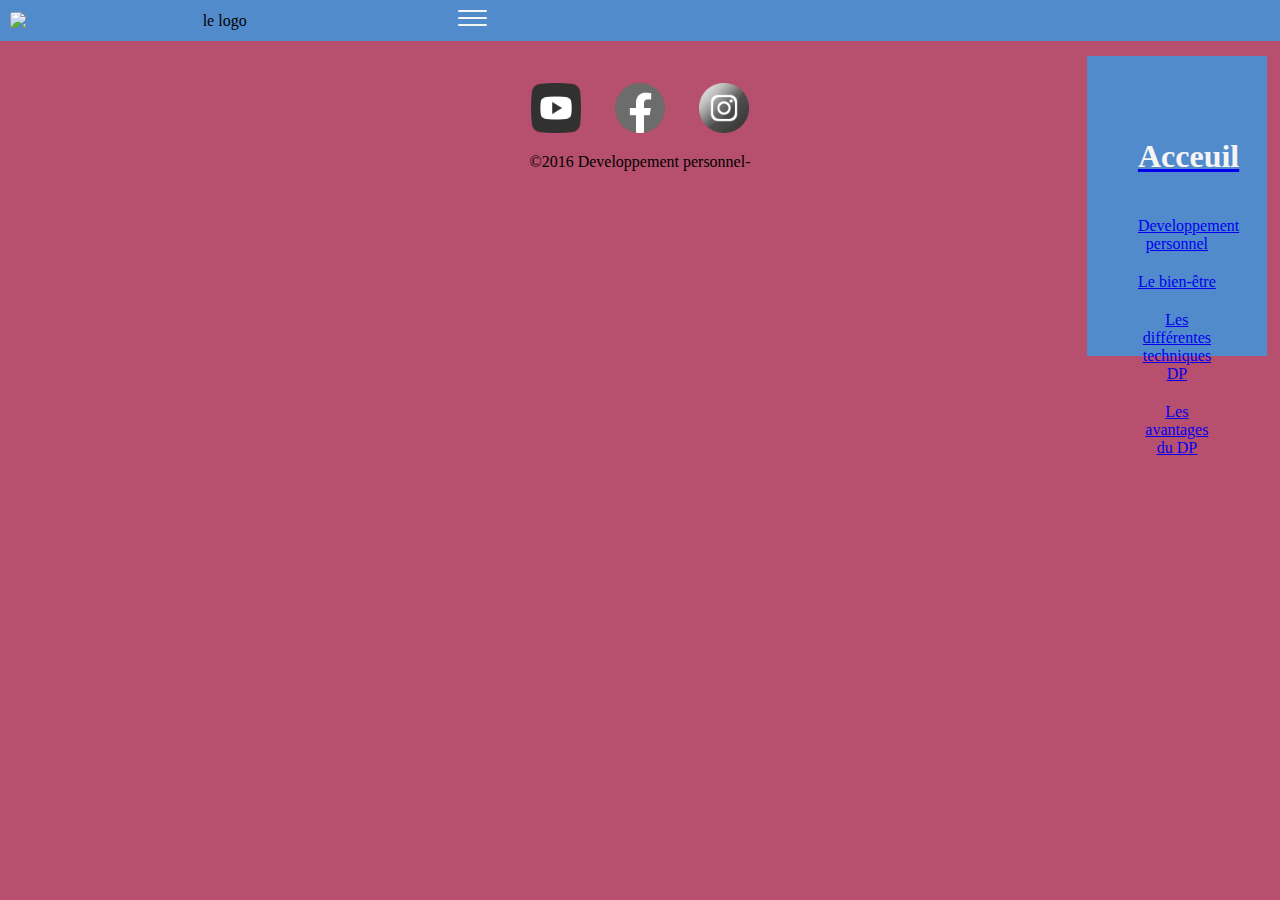
==== index.html @ 3adc78d7 "modifier la page active" ====
<!DOCTYPE html>
<html lang="fr">
<head>
    <!-- Encodage des caractères de la page -->
    <meta charset="utf-8">

    <!-- viewport- Ajuste la taille de la page aux différents appareils : pc, mobiles, tablettes -->
    <meta name="viewport" content="width=device-width, initial-scale=1, shrink-to-fit=no">

    <!-- Titre de la page. Visible dans l'onglet du navigateur -->
    <title>Developpement Personnel</title>

    <!-- Auteur -->
    <meta name="author" content="lounes meriem">

    <!-- Description de la page -->
    <meta name="description" content="Developpement personnel et le bien-être"/>

    <!--styles css-->
    <link rel="stylesheet" href="css/main.css">
    <!--style responsive css -->
    <link rel="stylesheet" href="css/Responsive.css">

    <!-- Icône de base du site : FAVICON -->
    <link rel="icon" type="image/x-icon" href="image/favicon.ico">
</head>

<body class="page-html">

<header>
    <img class="logo" src="image/favicon.ico" alt="le logo">
    <nav role="navigation">
        <div id="menuToggle">
            <input type="checkbox"/>
            <span></span>
            <span></span>
            <span></span>
            <ul id="menu">
                <li><a href="index.html"><h1 class="pageActive">Acceuil</h1></a></li>
                <li><a href="developpement personnel.html">Developpement personnel</a></li>
                <li><a href="le bien etre.html">Le bien-être</a></li>
                <li><a href="les differentes techniques DP.html">Les différentes techniques DP</a></li>
                <li><a href="les avantages du DP.html">Les avantages du DP</a></li>
            </ul>
        </div>
    </nav>
</header>
<main>


</main>
</body>
<footer>
    <nav>
        <ul class="footer">
            <li><a href=" https://youtube.com/">
                <img src="image/youtube.jpg" alt="youtube"></a></li>
            <li><a href=" https://www.facebook.com/">
                <img src="image/facebook.jpg" alt="Facebook"></a></li>
            <li><a href=" https://www.instagram.com/">
                <img src="image/instagram.jpg" alt="instagram"></a></li>
        </ul>
    </nav>
    <div>&copy;2016 Developpement personnel-</div>
</footer>
</html>
---- css/main.css ----
* {
    box-sizing: border-box;
}

body{
    background-color : #B74F6F;

}
/*page Active*/
.pageActive {
 color: #F5F5F5;
 }
header {
    align-items: center;
    text-align: center;
    background-color: #528BCB;
    display: grid;
    grid-template-columns: 33fr 43fr 23fr;
    gap: 10px;
    margin: -8px;
    padding: 10px;}
.logo {
    max-width: 100%;
    height: auto;
    border-radius: 3px;
}
/*menu de navigation*/
header ul {
    padding: 0;
    list-style-type: none;
}
#menuToggle {
    display: flex;
    flex-direction: column;
    position: relative;
    left: 25px;
    z-index: 1;
    -webkit-user-select: none;
    user-select: none;
}
#menuToggle input {
    display: flex;
    width: 40px;
    height: 32px;
    position: absolute;
    cursor: pointer;
    opacity: 0;
    z-index: 2;
}
#menuToggle span {
    display: flex;
    width: 29px;
    height: 2px;
    margin-bottom: 5px;
    position: relative;
    background: #F5F5F5;
    border-radius: 3px;
    z-index: 1;
    transform-origin: 5px 0;
    transition: transform 0.5s cubic-bezier(0.77,0.2,0.05,1.0), background 0.5s cubic-bezier(0.77,0.2,0.05,1.0), opacity 0.55s ease;
}
#menuToggle span:first-child {
    transform-origin: 0 0;}
#menuToggle span:nth-last-child(2) {
    transform-origin: 0 100%;}
#menuToggle input:checked ~ span {
    opacity: 1;
    transform: rotate(45deg)
    translate(-3px, -1px);
    background: #F5F5F5;
}
#menuToggle input:checked ~ span:nth-last-child(3) {
    opacity: 0;
    transform: rotate(0deg) scale(0.2, 0.2);
}
#menuToggle input:checked ~ span:nth-last-child(2) {
    transform: rotate(-45deg)
    translate(0, -1px);
}
#menu {
   position: absolute;
  top: 30px;
  right: 0;
  width: 180px;
  height: 300px;
  border: #528BCB solid 1px;
  padding: 50px;
  background-color: #528BCB;
 -webkit-font-smoothing: antialiased;
 transform-origin: 0 0;
 transform: translate(150%, 0);
 transition: transform 0.5s cubic-bezier(0.77,0.2,0.05,1.0);
  }
#menu li {
  padding: 10px 0;
  transition-delay: 2s;
}
#menuToggle input:checked ~ ul {
transform: none;
}

/*pied de page*/

footer {
    text-align: center;
    padding: 50px 0 0; /* 50px en haut */
}

footer nav {
    margin-bottom: 1rem;
}

footer ul {
    list-style: none;
    padding: 0;
    margin: 0;
}

footer ul li {
    display: inline-block;
}

footer ul li img {
    width: 50px;
    height: 50px;
    margin: 0 15px;

    -webkit-filter: grayscale(1);
    filter: grayscale(1);

    -webkit-transition: -webkit-filter 500ms linear;
    transition: filter 500ms linear;
}

footer ul li img:hover {
    -webkit-filter: grayscale(0);
    filter: grayscale(0);
}
---- css/Responsive.css ----
@media screen and (main-width:667px){





}
@media screen and (main-width:375px){
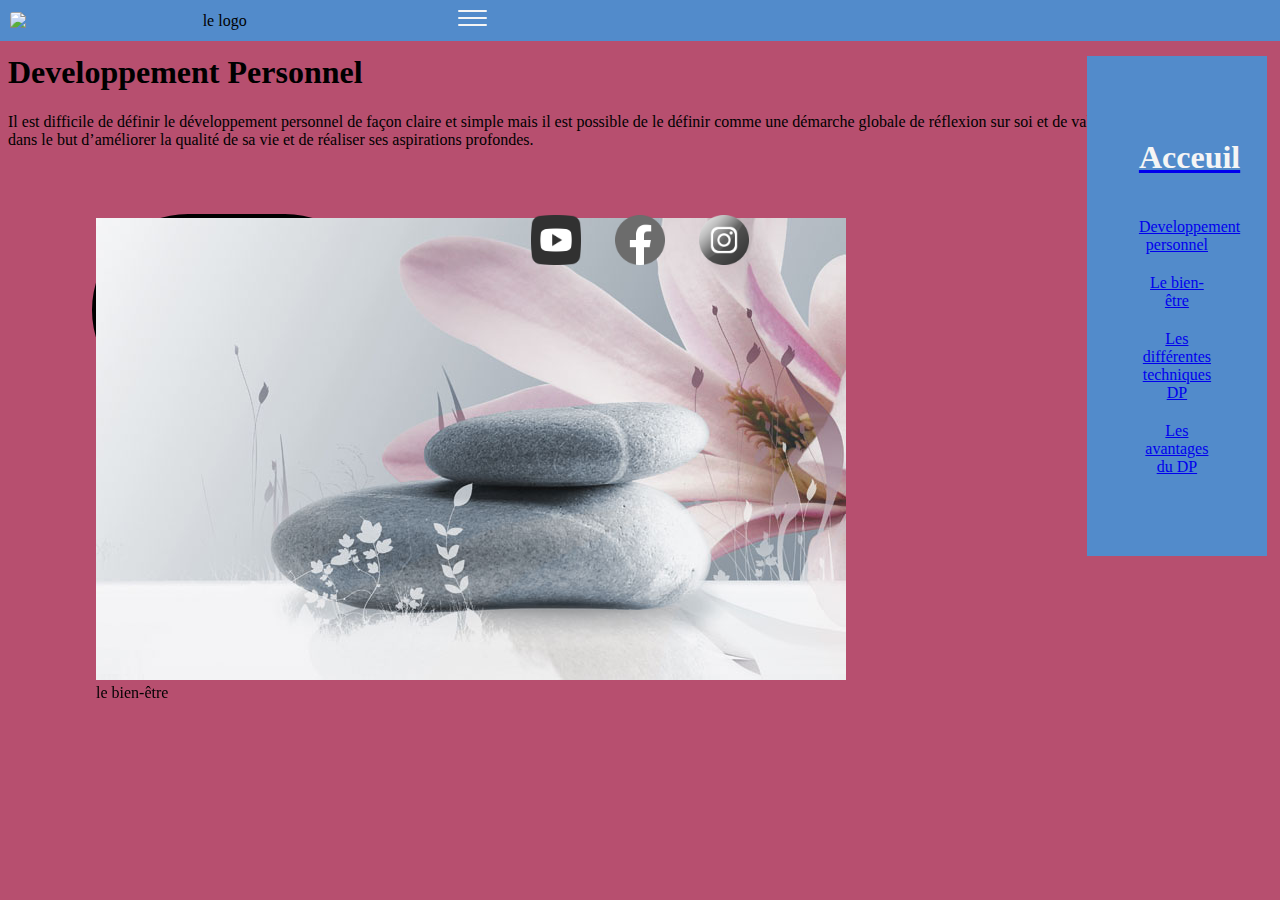
==== commit f7b5e137: "mise en page du texte" ====
--- a/index.html
+++ b/index.html
@@ -46,6 +46,33 @@
     </nav>
 </header>
 <main>
+    <h1>Developpement Personnel</h1>
+    <figure class="image1">
+        <img src="image/R.jfif" alt="image1">
+        <figcaption>le bien-être</figcaption>
+    </figure>
+    <p>
+        Il est difficile de définir le développement
+        personnel de façon claire et simple mais il est
+        possible de le définir comme une démarche
+        globale de réflexion sur soi et de valorisation
+        de son potentiel dans le but d’améliorer la
+        qualité de sa vie et de réaliser ses aspirations
+        profondes.
+    </p>
+
+
+
+
+
+
+
+
+
+
+
+
+
 
 
 </main>
--- a/css/main.css
+++ b/css/main.css
@@ -9,7 +9,7 @@
 
 }
 /*page Active*/
-.pageActive {
+.pageActive{
  color: #F5F5F5;
  }
 header {
@@ -20,7 +20,8 @@
     grid-template-columns: 33fr 43fr 23fr;
     gap: 10px;
     margin: -8px;
-    padding: 10px;}
+    padding: 10px;
+}
 .logo {
     max-width: 100%;
     height: auto;
@@ -62,13 +63,14 @@
     transition: transform 0.5s cubic-bezier(0.77,0.2,0.05,1.0), background 0.5s cubic-bezier(0.77,0.2,0.05,1.0), opacity 0.55s ease;
 }
 #menuToggle span:first-child {
-    transform-origin: 0 0;}
+    transform-origin: 0 0;
+}
 #menuToggle span:nth-last-child(2) {
-    transform-origin: 0 100%;}
+    transform-origin: 0 100%;
+}
 #menuToggle input:checked ~ span {
     opacity: 1;
-    transform: rotate(45deg)
-    translate(-3px, -1px);
+    transform: rotate(45deg) translate(-3px, -1px);
     background: #F5F5F5;
 }
 #menuToggle input:checked ~ span:nth-last-child(3) {
@@ -80,12 +82,12 @@
     translate(0, -1px);
 }
 #menu {
-   position: absolute;
+  position: absolute;
   top: 30px;
   right: 0;
   width: 180px;
-  height: 300px;
-  border: #528BCB solid 1px;
+  height: 500px;
+  border: #528BCB solid 2px;
   padding: 50px;
   background-color: #528BCB;
  -webkit-font-smoothing: antialiased;
@@ -138,3 +140,14 @@
     -webkit-filter: grayscale(0);
     filter: grayscale(0);
 }
+main .image1{
+    box-sizing:border-box;
+    position: absolute;
+    width: 289px;
+    height: 192px;
+    left: 52px;
+    top: 198px;
+    border: 4px solid #000000;
+    backdrop-filter: blur(2px);
+    border-radius: 100px;
+}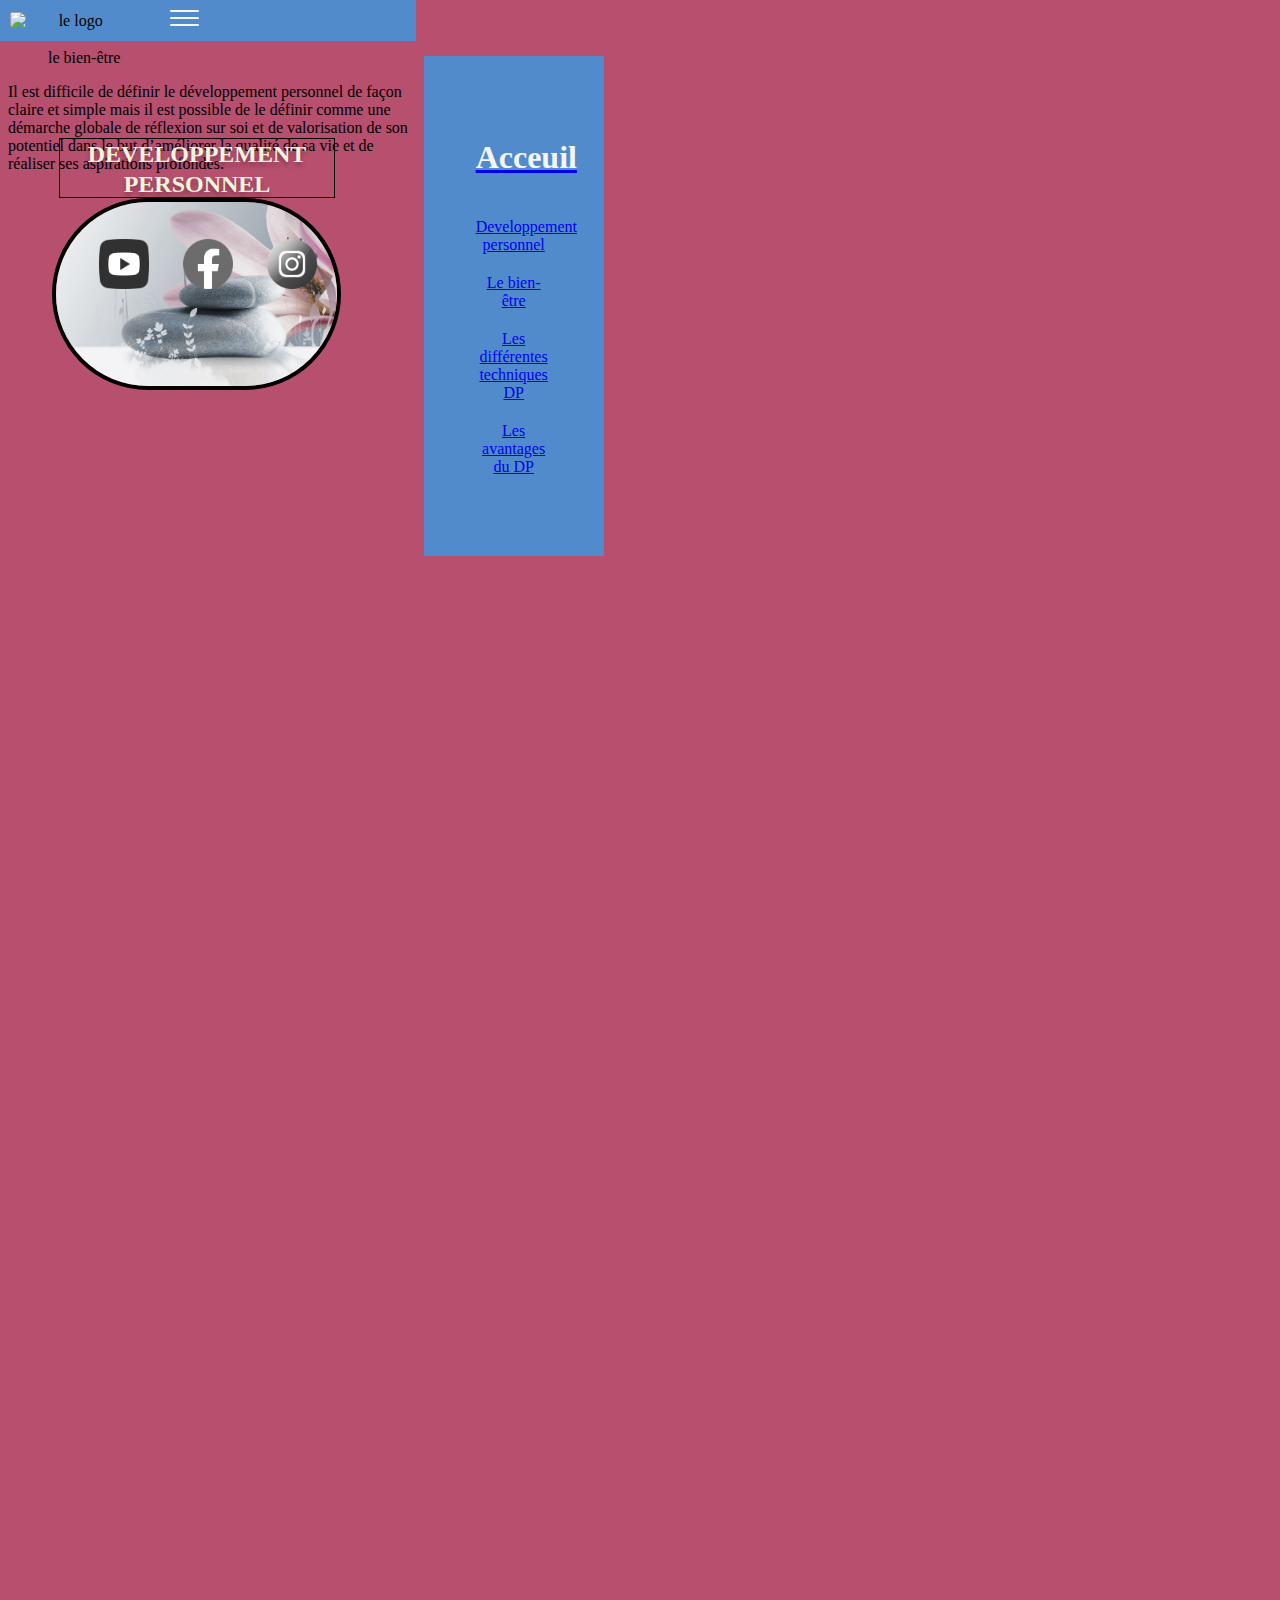
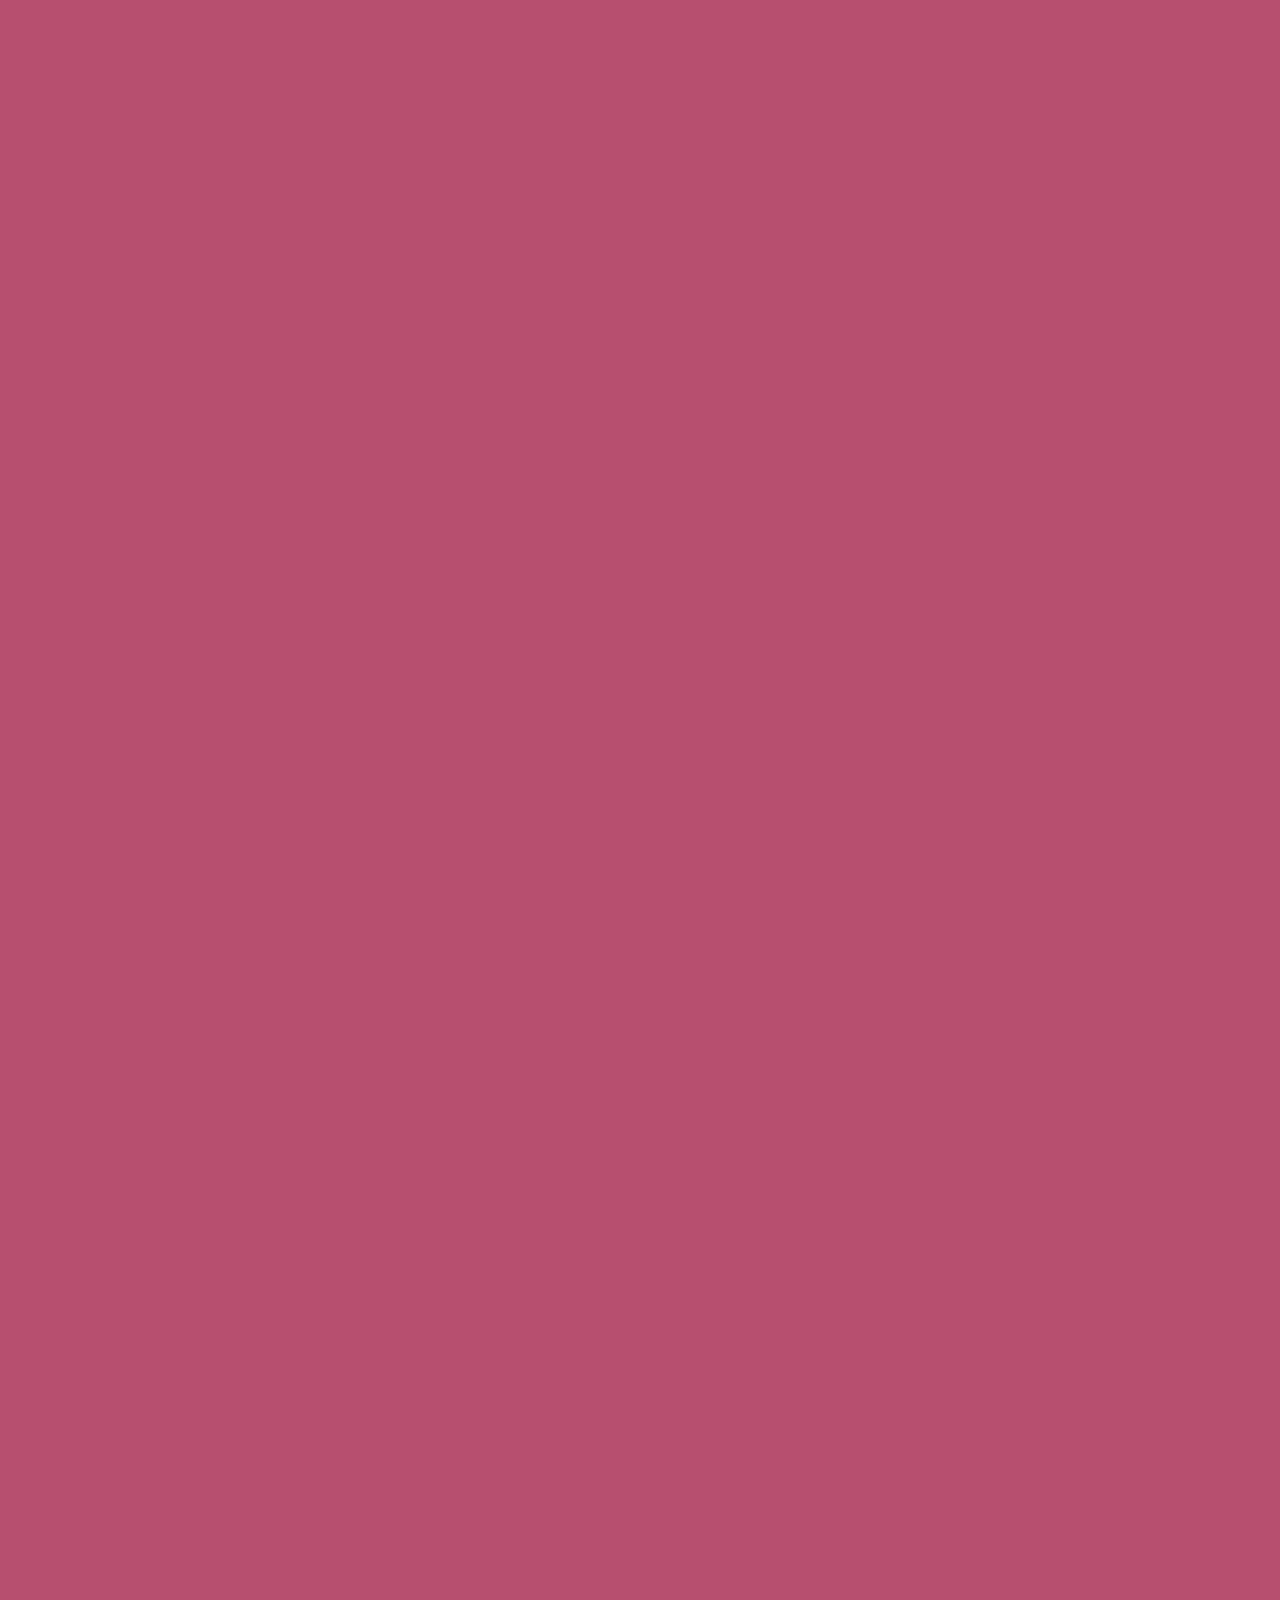
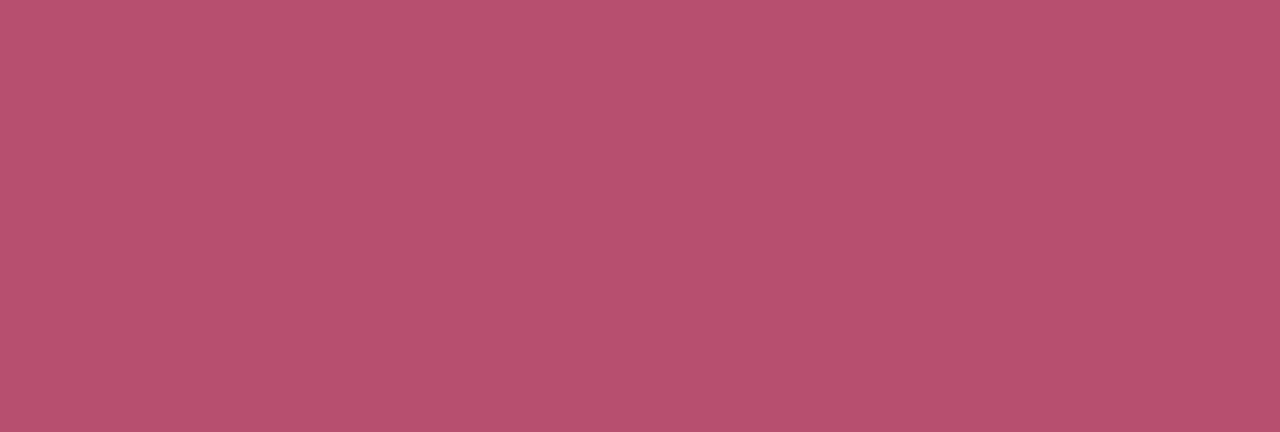
==== commit 1bb32750: "mettre en forme le titre de la page" ====
--- a/index.html
+++ b/index.html
@@ -47,8 +47,8 @@
 </header>
 <main>
     <h1>Developpement Personnel</h1>
-    <figure class="image1">
-        <img src="image/R.jfif" alt="image1">
+    <figure>
+        <img class="image1" src="image/R.jfif" alt="image1">
         <figcaption>le bien-être</figcaption>
     </figure>
     <p>
--- a/css/main.css
+++ b/css/main.css
@@ -6,7 +6,10 @@
 
 body{
     background-color : #B74F6F;
-
+    osition: relative;
+    width: 400px;
+    height: 3624px;
+    overflow-y: scroll;
 }
 /*page Active*/
 .pageActive{
@@ -140,6 +143,23 @@
     -webkit-filter: grayscale(0);
     filter: grayscale(0);
 }
+main h1{
+    position: absolute;
+    width: 276px;
+    height: 60px;
+    left: 59px;
+    top: 122px;
+    font-family: 'Arvo';
+    font-style: normal;
+    font-weight: 700;
+    font-size: 24px;
+    line-height: 30px;
+    text-align: center;
+    text-transform: uppercase;
+    color: #EEF5DB;
+    border: 1px solid #000000;
+    text-shadow: 0px 4px 4px rgba(0, 0, 0, 0.25);
+}
 main .image1{
     box-sizing:border-box;
     position: absolute;
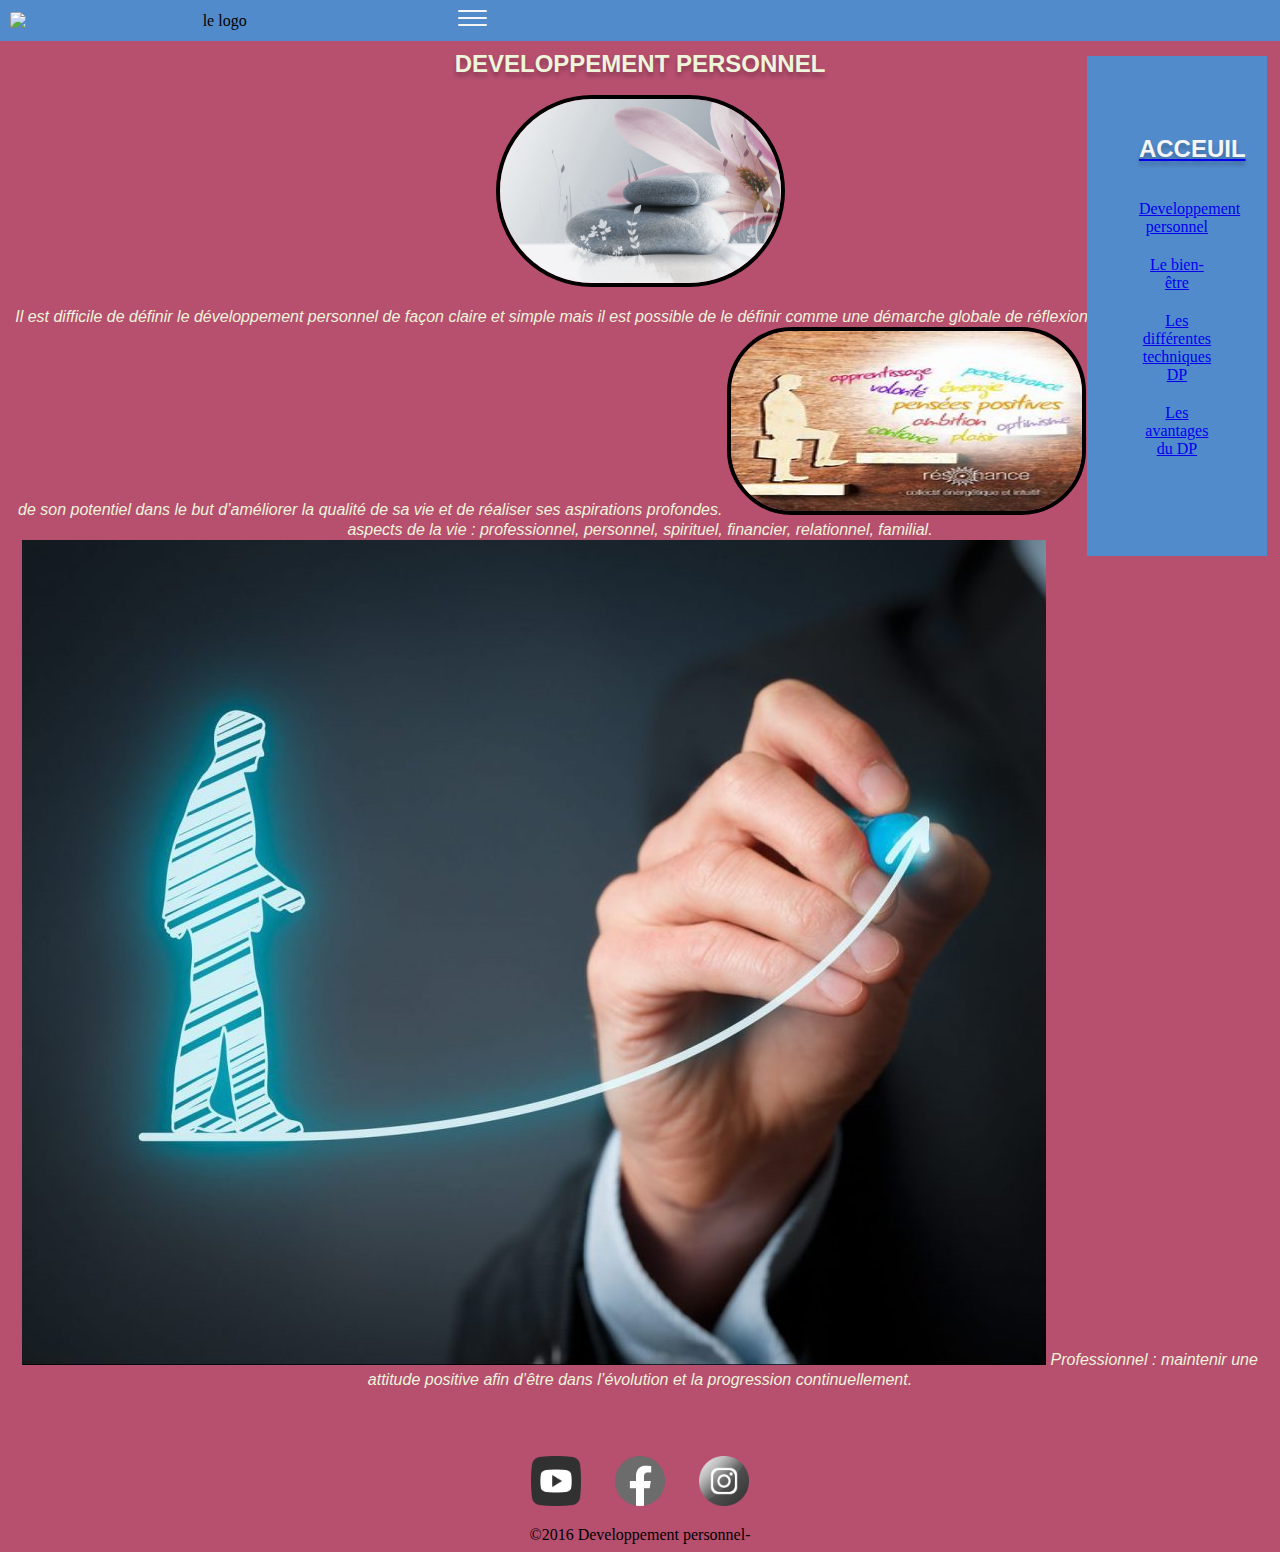
==== commit 95719e84: "mettre en forme les images" ====
--- a/index.html
+++ b/index.html
@@ -47,10 +47,7 @@
 </header>
 <main>
     <h1>Developpement Personnel</h1>
-    <figure>
-        <img class="image1" src="image/R.jfif" alt="image1">
-        <figcaption>le bien-être</figcaption>
-    </figure>
+    <img class="image1" src="image/R.jfif" alt="image1">
     <p>
         Il est difficile de définir le développement
         personnel de façon claire et simple mais il est
@@ -59,7 +56,44 @@
         de son potentiel dans le but d’améliorer la
         qualité de sa vie et de réaliser ses aspirations
         profondes.
+
+        <img class="image2" src="image/image 15.jpg" alt="image2">
+
+        Il peut toucher différents aspects de la
+        vie : professionnel, personnel, spirituel,
+        financier, relationnel, familial.
+
+        <img class="image3" src="image/image16.jpg" alt="image3">
+
+        Professionnel : maintenir une
+        attitude positive afin d’être dans
+        l’évolution et la progression continuellement.
     </p>
+
+
+
+
+
+
+
+
+
+
+
+
+
+
+
+
+
+
+
+
+
+
+
+
+
 
 
 
--- a/css/main.css
+++ b/css/main.css
@@ -3,13 +3,38 @@
 * {
     box-sizing: border-box;
 }
-
+/* Général */
 body{
     background-color : #B74F6F;
-    osition: relative;
-    width: 400px;
-    height: 3624px;
-    overflow-y: scroll;
+}
+main {
+    text-align: center;
+}
+h1 {
+    font-family: 'Arvo', sans-serif;
+    font-style: normal;
+    font-weight: 700;
+    font-size: 24px;
+    line-height: 30px;
+    text-align: center;
+    text-transform: uppercase;
+    color: #EEF5DB;
+    text-shadow: 0px 4px 4px rgba(0, 0, 0, 0.25);
+}
+h2 {
+
+}
+p {
+    text-align : center;
+    font-family: 'Arvo', sans-serif;
+    font-style: italic;
+    font-weight: 400;
+    font-size: 16px;
+    line-height: 20px;
+    color: #EEF5DB;
+}
+a {
+
 }
 /*page Active*/
 .pageActive{
@@ -143,31 +168,34 @@
     -webkit-filter: grayscale(0);
     filter: grayscale(0);
 }
-main h1{
-    position: absolute;
-    width: 276px;
-    height: 60px;
-    left: 59px;
-    top: 122px;
-    font-family: 'Arvo';
-    font-style: normal;
-    font-weight: 700;
-    font-size: 24px;
-    line-height: 30px;
-    text-align: center;
-    text-transform: uppercase;
-    color: #EEF5DB;
-    border: 1px solid #000000;
-    text-shadow: 0px 4px 4px rgba(0, 0, 0, 0.25);
-}
-main .image1{
-    box-sizing:border-box;
-    position: absolute;
+main figure img{
+    margin:10px;
+}
+
+main img.image1{
+    margin: 0;
     width: 289px;
     height: 192px;
-    left: 52px;
-    top: 198px;
     border: 4px solid #000000;
     backdrop-filter: blur(2px);
     border-radius: 100px;
+    background: url(R.jpg);
+}
+main img.image2{
+    width: 359px;
+    height: 188px;
+    left: 18px;
+    top: 557px;
+    background: url(developpement-personnel_reso-800x620.jpg);
+    border: 4px solid #000000;
+    box-shadow: inset 4px 4px 4px rgba(0, 0, 0, 0.25);
+    border-radius: 65px;
+}
+main img .image3{
+    width: 332px;
+    height: 251px;
+    left: 34px;
+    top: 849px;
+    border: 4px solid #EEF5DB;
+    border-radius: 64px;
 }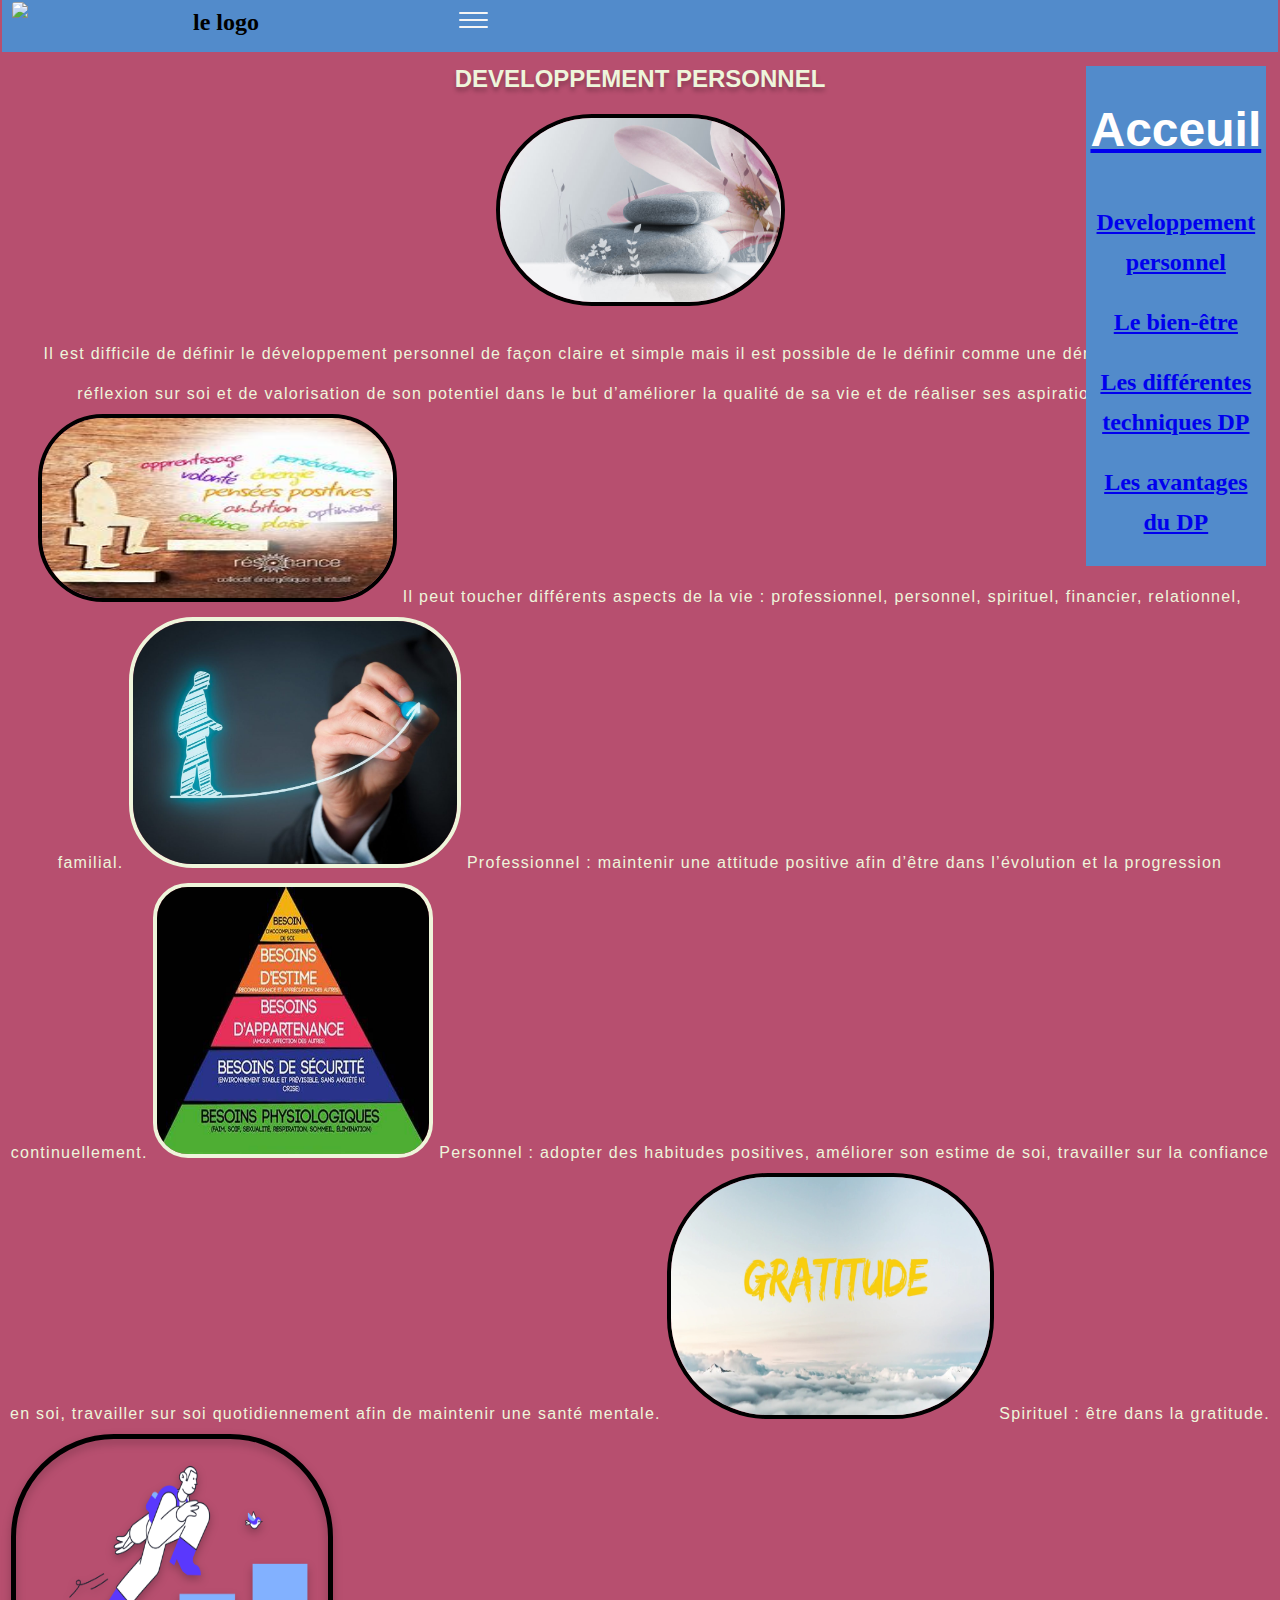
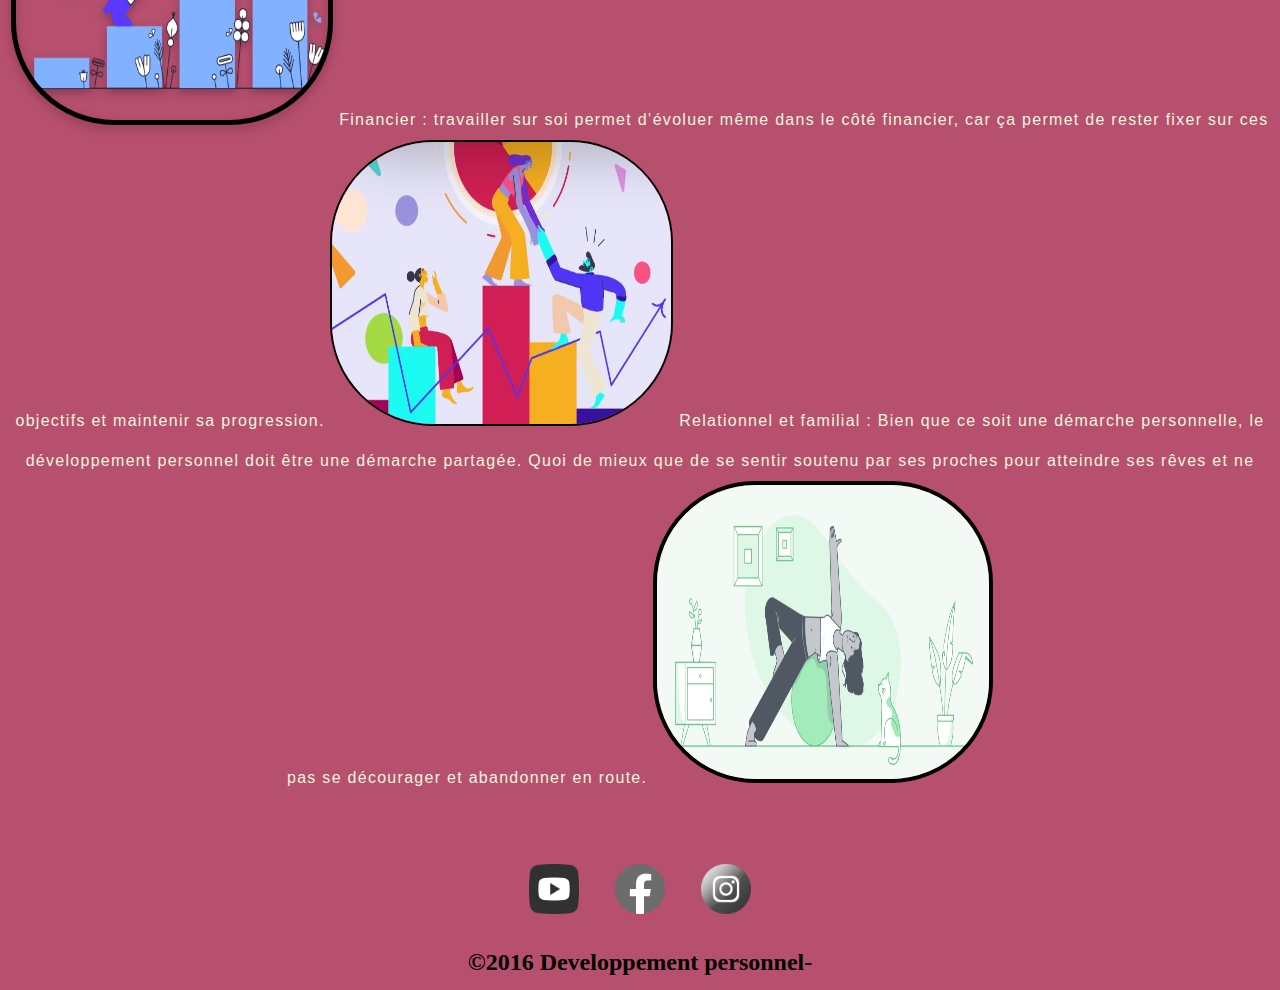
==== commit da7b9837: "ajouter une image a la deuxieme page" ====
--- a/index.html
+++ b/index.html
@@ -46,7 +46,7 @@
     </nav>
 </header>
 <main>
-    <h1>Developpement Personnel</h1>
+    <h2>Developpement Personnel</h2>
     <img class="image1" src="image/R.jfif" alt="image1">
     <p>
         Il est difficile de définir le développement
@@ -68,46 +68,39 @@
         Professionnel : maintenir une
         attitude positive afin d’être dans
         l’évolution et la progression continuellement.
+
+        <img class="image4" src="image/OIP.jfif" alt="image4">
+
+        Personnel : adopter des habitudes
+        positives, améliorer son estime de soi,
+        travailler sur la confiance en soi,
+        travailler sur soi quotidiennement afin
+        de maintenir une santé mentale.
+
+        <img class="image5" src="image/gratitude.jpg" alt="image5">
+
+        Spirituel : être dans la gratitude.
+
+        <img class="image6" src="image/image14.png" alt="image6">
+
+        Financier : travailler sur soi permet
+        d’évoluer même dans le côté financier,
+        car ça permet de rester fixer sur ces
+        objectifs et maintenir sa progression.
+
+        <img class="image7" src="image/Cattura.jpg" alt="image7">
+
+        Relationnel et familial : Bien que ce
+        soit une démarche personnelle, le
+        développement personnel doit être une
+        démarche partagée. Quoi de mieux que
+        de se sentir soutenu par ses proches
+        pour atteindre ses rêves et ne pas se
+        décourager et abandonner en route.
+
+        <img class="image8" src="image/image3.png" alt="image8">
+
     </p>
-
-
-
-
-
-
-
-
-
-
-
-
-
-
-
-
-
-
-
-
-
-
-
-
-
-
-
-
-
-
-
-
-
-
-
-
-
-
-
 
 </main>
 </body>
--- a/css/main.css
+++ b/css/main.css
@@ -6,11 +6,21 @@
 /* Général */
 body{
     background-color : #B74F6F;
+    text-space: 1.5em;
+    overflow-y: scroll;
+    line-height: 40px;
+    font-size: 24px;
+    text-align: center;
+    font-weight:800;
+    margin:0 10px 0 10px;
 }
 main {
     text-align: center;
 }
-h1 {
+h1 .pageActive {
+    text-decoration: none;
+}
+h2 {
     font-family: 'Arvo', sans-serif;
     font-style: normal;
     font-weight: 700;
@@ -19,26 +29,27 @@
     text-align: center;
     text-transform: uppercase;
     color: #EEF5DB;
-    text-shadow: 0px 4px 4px rgba(0, 0, 0, 0.25);
-}
-h2 {
-
+    text-shadow: 0px 4px 4px  rgba(0, 0, 0, 0.25);
 }
 p {
+
     text-align : center;
     font-family: 'Arvo', sans-serif;
-    font-style: italic;
+    font-style: normal;
     font-weight: 400;
     font-size: 16px;
-    line-height: 20px;
+    line-height: 130,46%;
     color: #EEF5DB;
+    letter-spacing: 0.08em;
 }
 a {
 
 }
 /*page Active*/
 .pageActive{
- color: #F5F5F5;
+    color:#FFFEFE;
+    font-family: 'Arvo', sans-serif;
+    font-style: normal;
  }
 header {
     align-items: center;
@@ -116,7 +127,7 @@
   width: 180px;
   height: 500px;
   border: #528BCB solid 2px;
-  padding: 50px;
+  padding: 0px;
   background-color: #528BCB;
  -webkit-font-smoothing: antialiased;
  transform-origin: 0 0;
@@ -179,23 +190,49 @@
     border: 4px solid #000000;
     backdrop-filter: blur(2px);
     border-radius: 100px;
-    background: url(R.jpg);
 }
 main img.image2{
     width: 359px;
     height: 188px;
-    left: 18px;
-    top: 557px;
-    background: url(developpement-personnel_reso-800x620.jpg);
     border: 4px solid #000000;
     box-shadow: inset 4px 4px 4px rgba(0, 0, 0, 0.25);
     border-radius: 65px;
 }
-main img .image3{
+main img.image3{
     width: 332px;
     height: 251px;
-    left: 34px;
-    top: 849px;
     border: 4px solid #EEF5DB;
     border-radius: 64px;
+}
+main img.image4{
+    width: 280px;
+    height: 275px;
+    border: 4px solid #EEF5DB;
+    border-radius: 35px;
+}
+main img.image5{
+    width: 327px;
+    height: 246px;
+    border: 4px solid #000000;
+    border-radius: 101px;
+}
+main img.image6{
+    width: 322px;
+    height: 291px;
+    border: 5px solid #000000;
+    filter: drop-shadow(0px 4px 4px rgba(0, 0, 0, 0.25));
+    border-radius: 103px;
+}
+main img.image7{
+    width: 343px;
+    height: 286px;
+    border: 2px solid #000000;
+    backdrop-filter: blur(2px);
+    border-radius: 103px;
+}
+main img.image8{
+    width: 340px;
+    height: 302px;
+    border: 4px solid #000000;
+    border-radius: 102px;
 }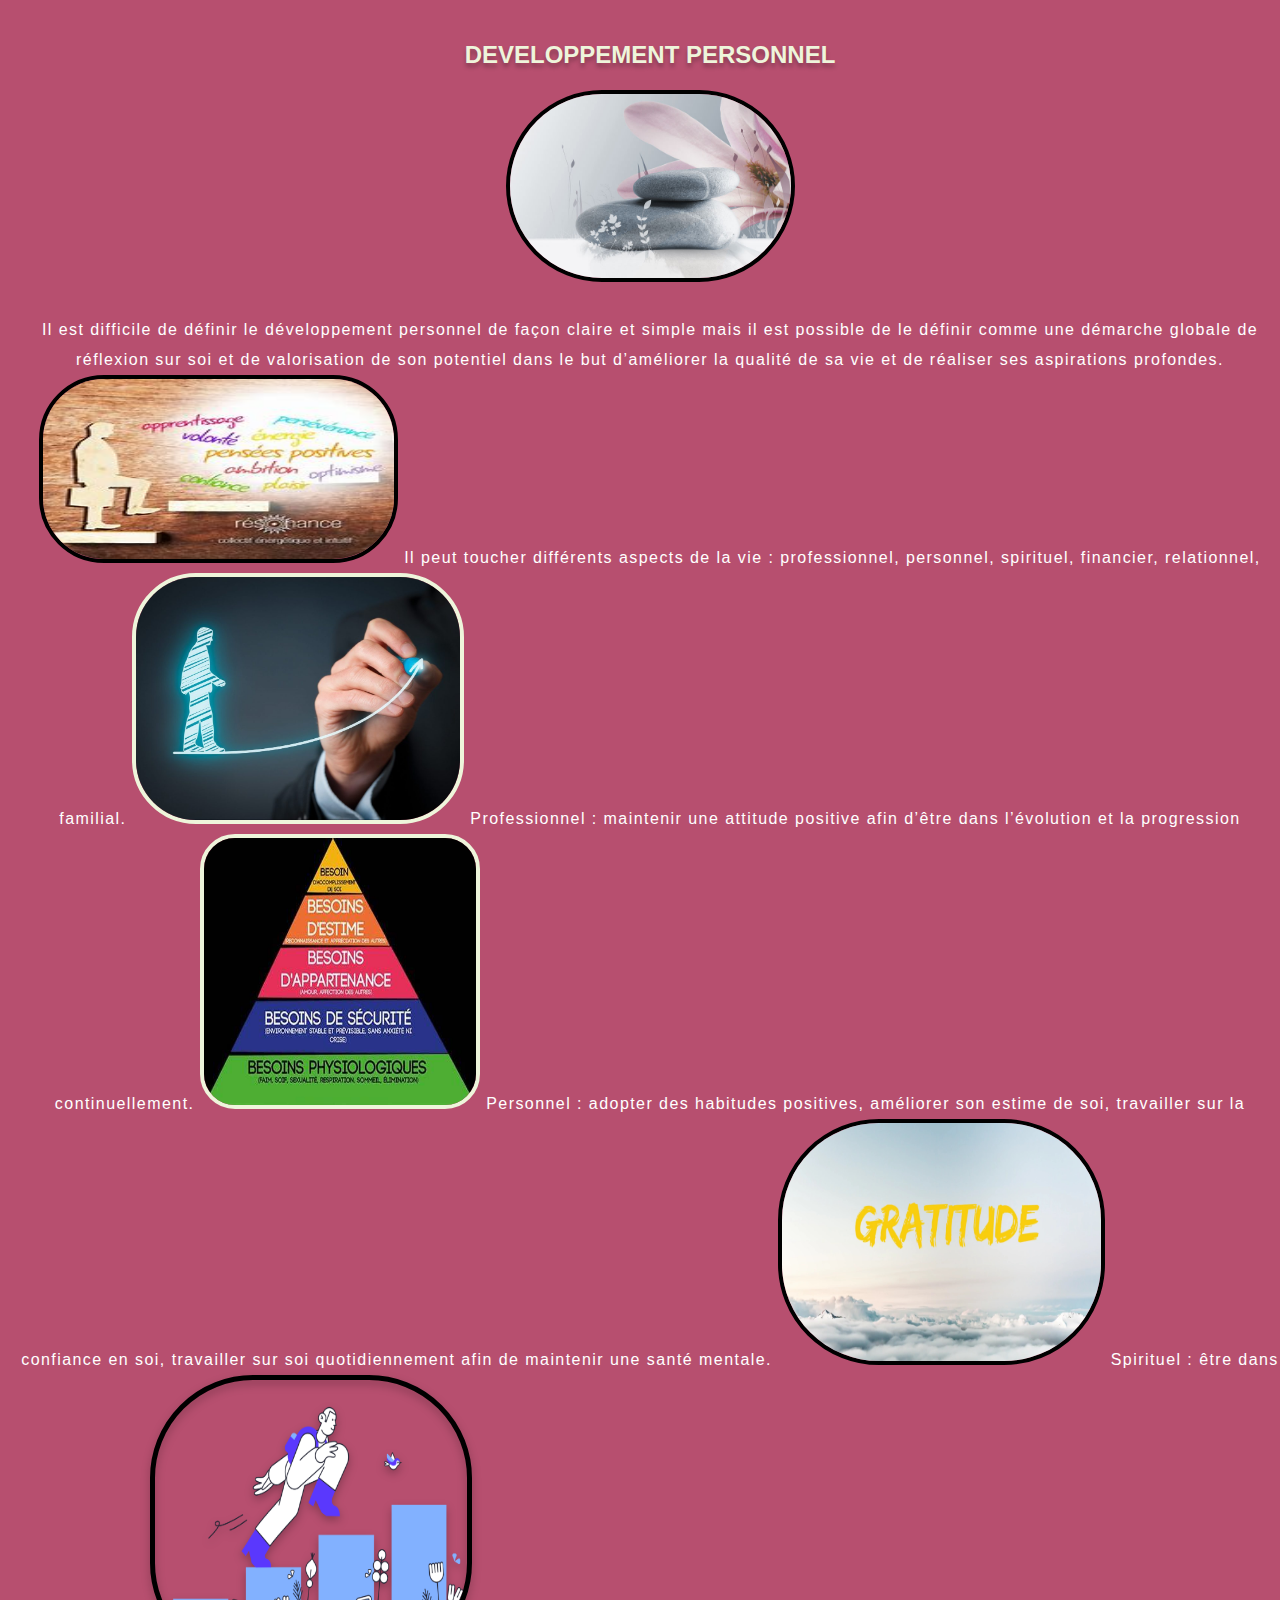
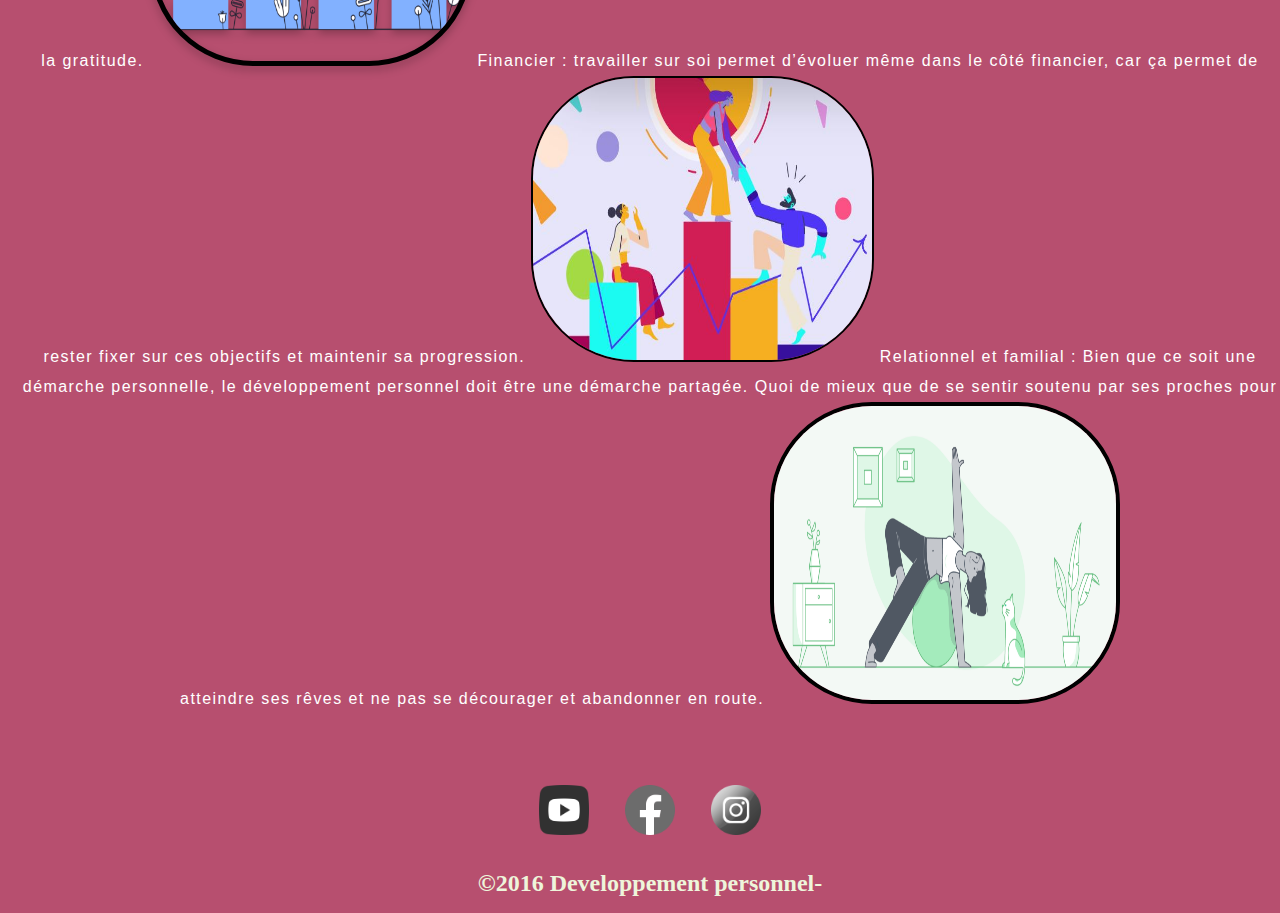
==== commit 28aa83be: "correction du menue" ====
--- a/index.html
+++ b/index.html
@@ -36,6 +36,7 @@
             <span></span>
             <span></span>
             <ul id="menu">
+                <img class="logo2" src="image/favicon.ico" alt="logo2">
                 <li><a href="index.html"><h1 class="pageActive">Acceuil</h1></a></li>
                 <li><a href="developpement personnel.html">Developpement personnel</a></li>
                 <li><a href="le bien etre.html">Le bien-être</a></li>
--- a/css/main.css
+++ b/css/main.css
@@ -17,7 +17,7 @@
 main {
     text-align: center;
 }
-h1 .pageActive {
+h1.pageActive {
     text-decoration: none;
 }
 h2 {
@@ -31,18 +31,33 @@
     color: #EEF5DB;
     text-shadow: 0px 4px 4px  rgba(0, 0, 0, 0.25);
 }
-p {
-
+p{
     text-align : center;
     font-family: 'Arvo', sans-serif;
     font-style: normal;
     font-weight: 400;
     font-size: 16px;
-    line-height: 130,46%;
-    color: #EEF5DB;
-    letter-spacing: 0.08em;
+    line-height: 30px;
+    color: #ffffff;
+    letter-spacing: 0.09em;
+    padding:5px;
 }
 a {
+    text-decoration: none;
+    font-family: 'Arvo', sans-serif;
+    font-style: normal;
+    font-weight: 700;
+    font-size: 24px;
+    line-height: 30px;
+    text-align: center;
+    text-transform: uppercase;
+    width: 235px;
+    height: 47px;
+    left: 104px;
+    top: 298px;
+    color:#EEF5DB;
+    text-shadow: 0px 4px 4px rgba(0, 0, 0, 0.25);
+
 
 }
 /*page Active*/
@@ -58,8 +73,8 @@
     display: grid;
     grid-template-columns: 33fr 43fr 23fr;
     gap: 10px;
-    margin: -8px;
-    padding: 10px;
+    margin: -10px;
+    padding: 20px;
 }
 .logo {
     max-width: 100%;
@@ -124,7 +139,7 @@
   position: absolute;
   top: 30px;
   right: 0;
-  width: 180px;
+  width: 300px;
   height: 500px;
   border: #528BCB solid 2px;
   padding: 0px;
@@ -147,6 +162,7 @@
 footer {
     text-align: center;
     padding: 50px 0 0; /* 50px en haut */
+    color:#EEF5DB;
 }
 
 footer nav {
@@ -167,10 +183,8 @@
     width: 50px;
     height: 50px;
     margin: 0 15px;
-
     -webkit-filter: grayscale(1);
     filter: grayscale(1);
-
     -webkit-transition: -webkit-filter 500ms linear;
     transition: filter 500ms linear;
 }
@@ -231,8 +245,39 @@
     border-radius: 103px;
 }
 main img.image8{
-    width: 340px;
+    width: 350px;
     height: 302px;
     border: 4px solid #000000;
     border-radius: 102px;
+}
+main img.image9{
+    width: 350px;
+    height: 276px;
+    border: 4px solid #000000;
+    border-radius: 100px;
+}
+main h3{
+    color: #EEF5DB;
+}
+main ul {
+    color: #EEF5DB;
+    font-weight: 400;
+    font-size: 16px;
+    line-height: 20px;
+}
+main img.image10{
+    width: 350px;
+    height: 230px;
+    border: 4px solid #000000;
+    filter: drop-shadow(0px 4px 4px rgba(0, 0, 0, 0.25));
+    border-radius: 102px;
+}
+main .liste1{
+    text-align:left;
+}
+main img.image11{
+    width: 345px;
+    height: 263px;
+    border: 4px solid #000000;
+    border-radius: 60px;
 }--- a/css/Responsive.css
+++ b/css/Responsive.css
@@ -1,9 +1,120 @@
-@media screen and (main-width:667px){
+/* Pour les écrans >= 480px */
+@media only screen and (min-width: 480px) {
 
 
+    }
 
+/* Pour les écrans >= 910px*/
+@media screen and (min-width: 910px) {
 
+.logo{
+    position: absolute;
+    width: 100px;
+    height: 96.48px;
+    left: 101px;
+    top: 8.97px;
+    border-radius: 85px;
+    display: none;
+}
+    #menu.logo2{
+        position: absolute;
+        width: 100px;
+        height: 96.48px;
+        left: 101px;
+        top: 8.97px;
+        border-radius: 85px;
 
+    }
+    body{
+        position: relative;
+        width: 1280px;
+        height: 2204px;
+        background: #B74F6F;
+    }
+header{
+    background-color:#B74F6F;
 }
-@media screen and (main-width:375px){
+    header ul {
+        padding: 0;
+        list-style-type: none;
+    }
+    #menuToggle {
+        display: flex;
+        flex-direction: column;
+        position: relative;
+        left: 25px;
+        z-index: 1;
+        -webkit-user-select: none;
+        user-select: none;
+    }
+    #menuToggle input {
+        display: flex;
+        width: 1280px;
+        height: 134px;
+        position: absolute;
+        cursor: pointer;
+        opacity: 0;
+        z-index: 2;
+    }
+    #menuToggle span {
+        display: none;
+        width: 29px;
+        height: 2px;
+        margin-bottom: 5px;
+        position: relative;
+        background: #F5F5F5;
+        border-radius: 3px;
+        z-index: 1;
+        transform-origin: 5px 0;
+        transition: transform 0.5s cubic-bezier(0.77,0.2,0.05,1.0), background 0.5s cubic-bezier(0.77,0.2,0.05,1.0), opacity 0.55s ease;
+    }
+    #menuToggle span:first-child {
+        transform-origin: 0 0;
+    }
+    #menuToggle span:nth-last-child(2) {
+        transform-origin: 0 100%;
+    }
+    #menuToggle input:checked ~ span {
+        opacity: 1;
+        transform: rotate(45deg) translate(-3px, -1px);
+        background: #F5F5F5;
+    }
+    #menuToggle input:checked ~ span:nth-last-child(3) {
+        opacity: 0;
+        transform: rotate(0deg) scale(0.2, 0.2);
+    }
+    #menuToggle input:checked ~ span:nth-last-child(2) {
+        transform: rotate(-45deg)
+        translate(0, -1px);
+    }
+    #menu {
+        position: absolute;
+        left: -10px;
+        top:0px;
+        right: 0;
+        width: 2000px;
+        height: 134px;
+        border: #528BCB solid 2px;
+        padding: 10px;
+        background-color: #528BCB;
+        overflow: auto;
+        white-space: nowrap;
+        -webkit-font-smoothing: antialiased;
+        transform-origin: 0 0;
+        transform: translate(150%, 0);
+        transition: transform 0.5s cubic-bezier(0.77,0.2,0.05,1.0);
+    }
+    #menu li {
+        transition-delay: 2s;
+        display: inline-block;
+        color: white;
+        text-align: center;
+        padding: 14px;
+        text-decoration: none;
 
+    }
+    #menuToggle input:checked ~ ul {
+        transform: none;
+    }
+
+}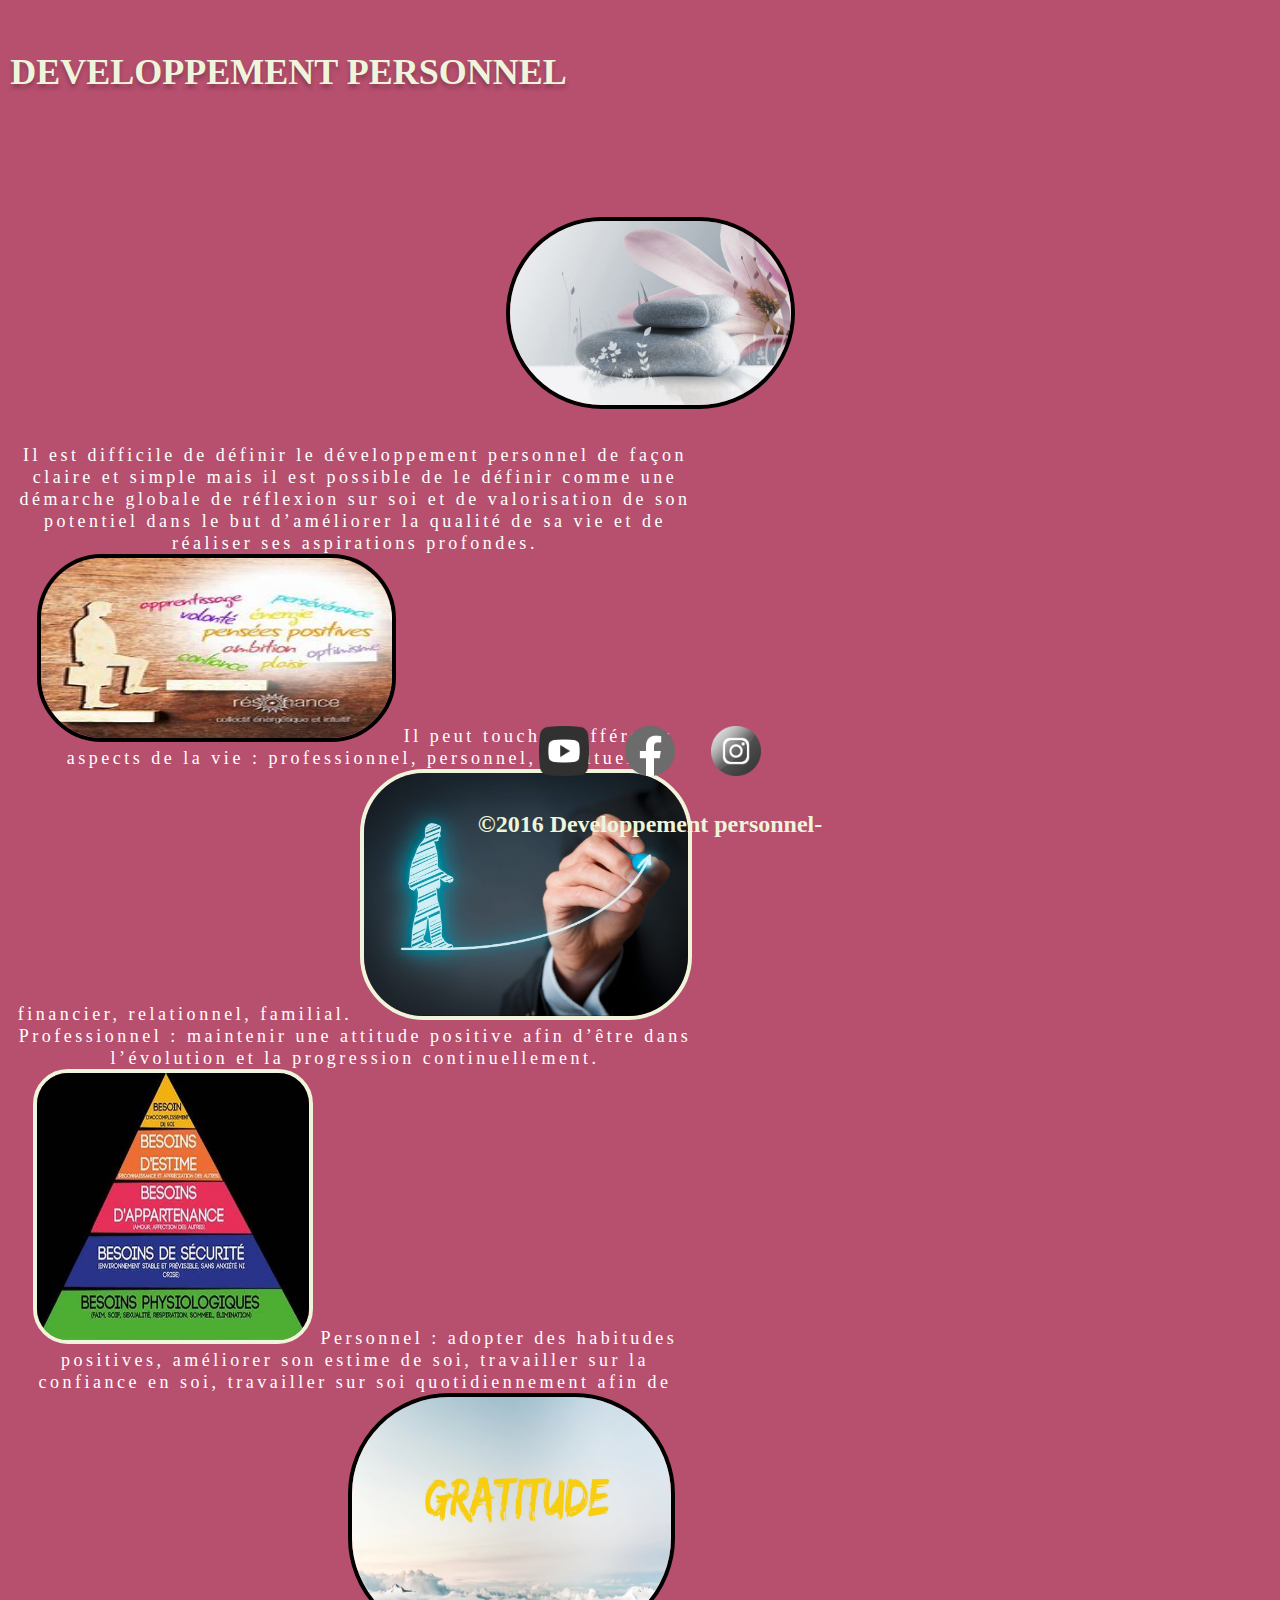
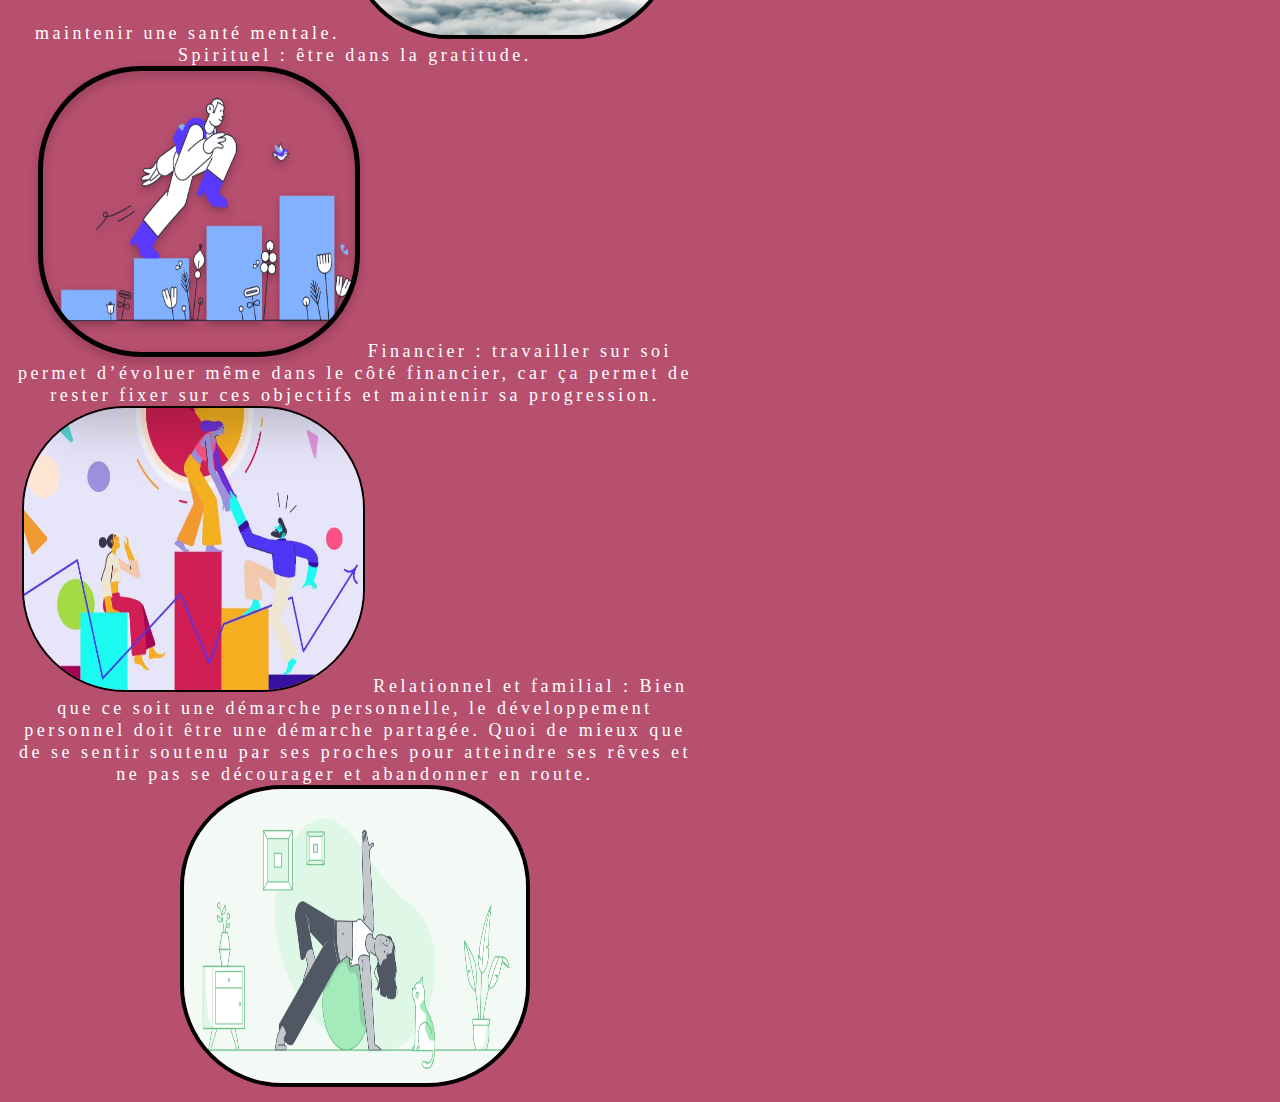
==== commit f8aad836: "modifier dans responsive" ====
--- a/index.html
+++ b/index.html
@@ -36,7 +36,7 @@
             <span></span>
             <span></span>
             <ul id="menu">
-                <img class="logo2" src="image/favicon.ico" alt="logo2">
+                <li><img class="logo2" src="image/favicon.ico" alt="logo2"</li>
                 <li><a href="index.html"><h1 class="pageActive">Acceuil</h1></a></li>
                 <li><a href="developpement personnel.html">Developpement personnel</a></li>
                 <li><a href="le bien etre.html">Le bien-être</a></li>
--- a/css/Responsive.css
+++ b/css/Responsive.css
@@ -11,33 +11,52 @@
     position: absolute;
     width: 100px;
     height: 96.48px;
-    left: 101px;
-    top: 8.97px;
     border-radius: 85px;
     display: none;
 }
-    #menu.logo2{
-        position: absolute;
+    #menu img.logo2{
         width: 100px;
         height: 96.48px;
-        left: 101px;
-        top: 8.97px;
         border-radius: 85px;
-
+        text-align:right;
     }
     body{
         position: relative;
+        background: #B74F6F;
+        height: 2204px;
         width: 1280px;
-        height: 2204px;
-        background: #B74F6F;
+        text-align: center;
+
     }
+    h2{
+        width: 557px;
+        height: 137px;
+        font-family: 'Arvo';
+        font-style: normal;
+        font-weight: 700;
+        font-size: 36px;
+        line-height: 44px;
+        text-align: center;
+        text-transform: uppercase;
+        color: #EEF5DB;
+    }
+
 header{
     background-color:#B74F6F;
 }
-    header ul {
-        padding: 0;
-        list-style-type: none;
-    }
+p {
+    width: 690px;
+    height: 219px;
+    left: 78px;
+    top: 303px;
+    font-family: 'Arvo';
+    font-style: normal;
+    font-weight: 400;
+    font-size: 18px;
+    line-height: 22px;
+    letter-spacing: 0.195em;
+}
+
     #menuToggle {
         display: flex;
         flex-direction: column;
@@ -89,7 +108,7 @@
     }
     #menu {
         position: absolute;
-        left: -10px;
+        left: -40px;
         top:0px;
         right: 0;
         width: 2000px;
@@ -109,12 +128,15 @@
         display: inline-block;
         color: white;
         text-align: center;
-        padding: 14px;
+        padding: 0;
+        margin: 0;
+        list-style-type: none;
         text-decoration: none;
 
     }
     #menuToggle input:checked ~ ul {
         transform: none;
+        padding: 0;
     }
 
 }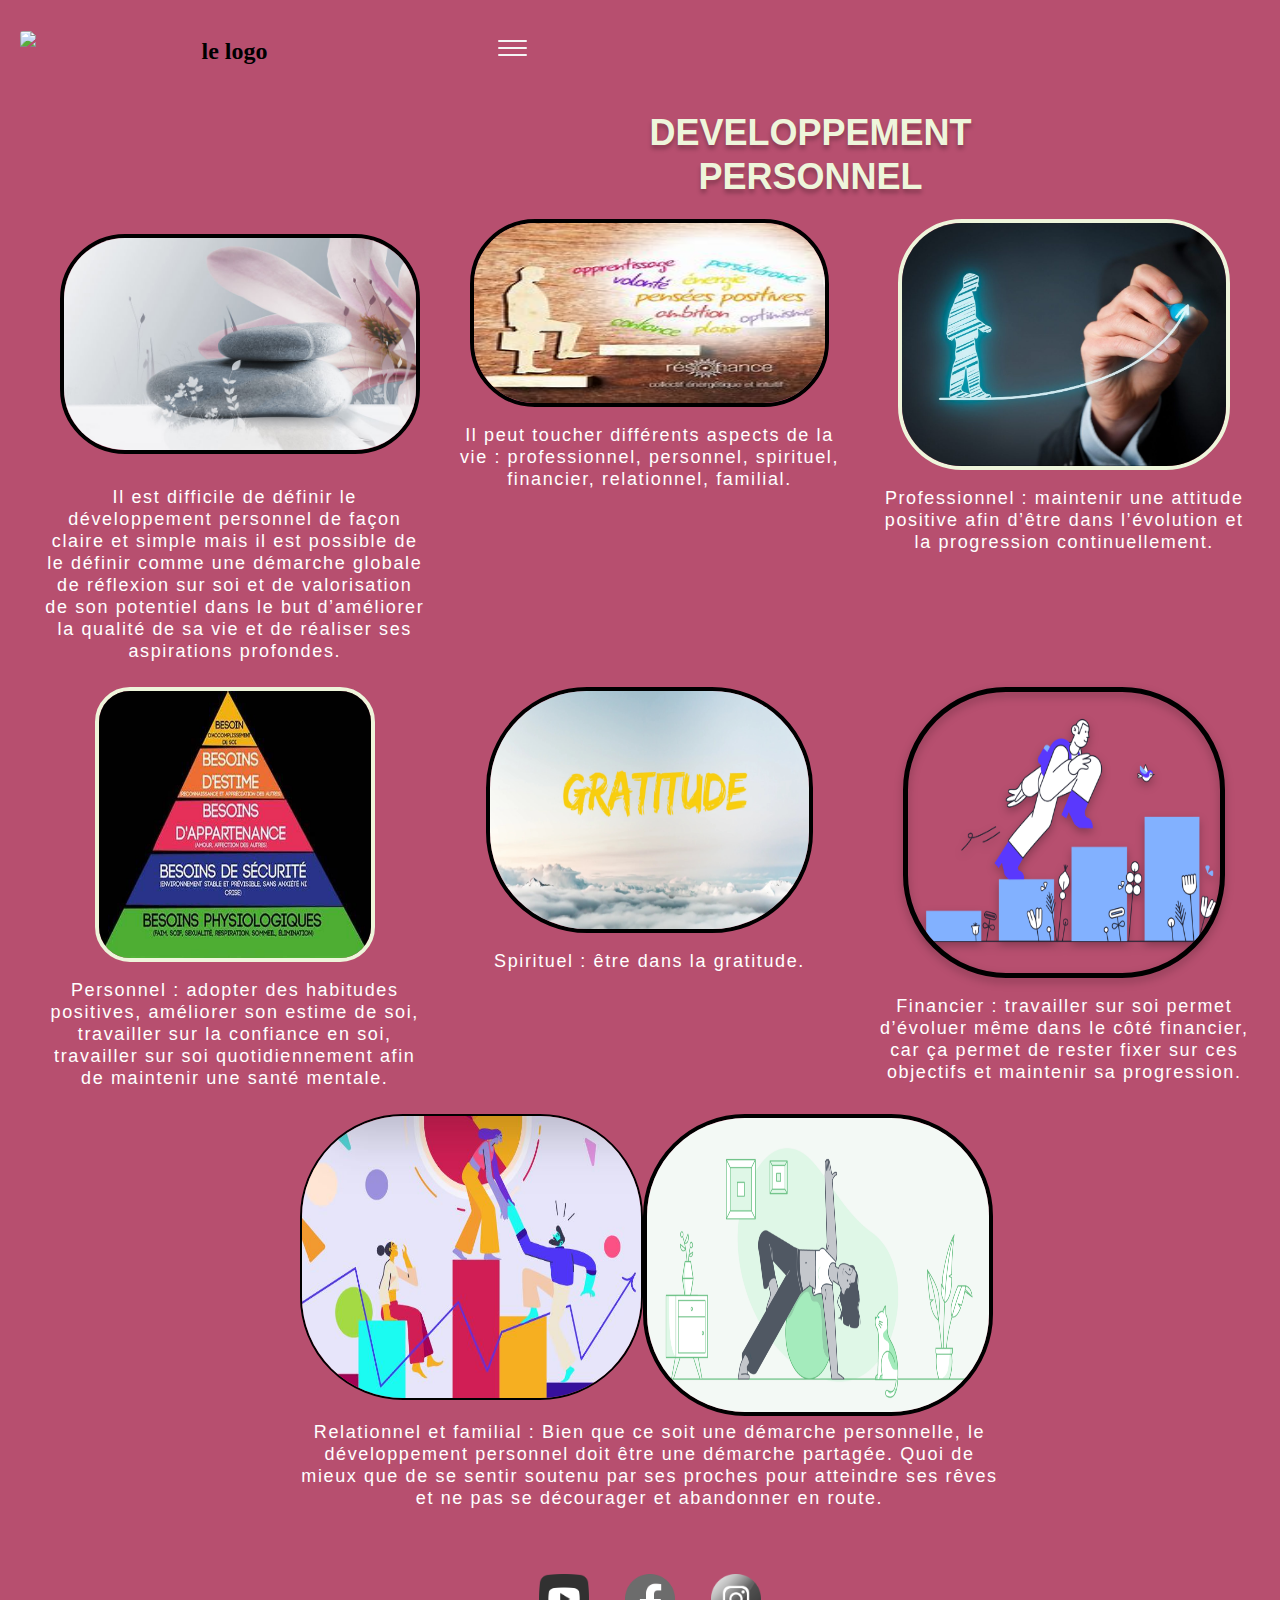
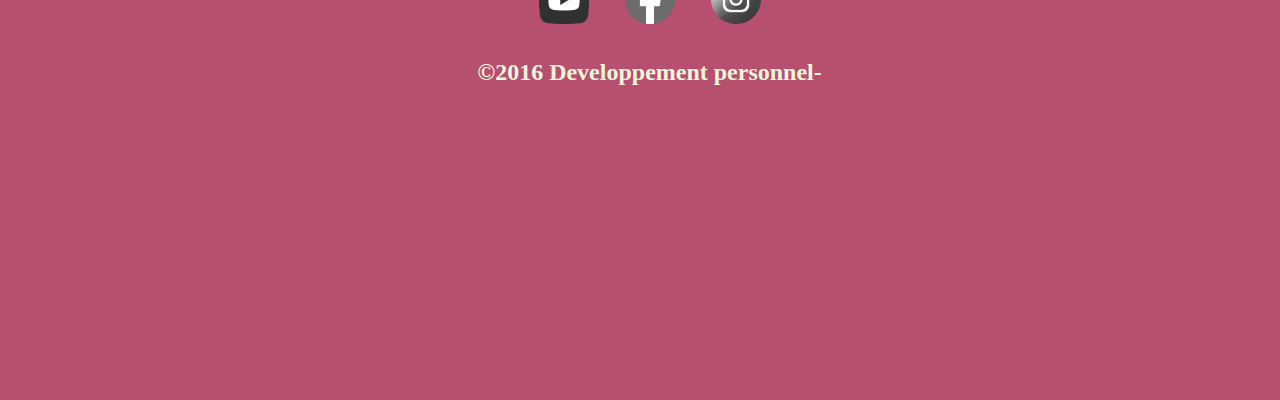
==== commit d94b17da: "modifier dans responsive" ====
--- a/index.html
+++ b/index.html
@@ -48,63 +48,74 @@
 </header>
 <main>
     <h2>Developpement Personnel</h2>
-    <img class="image1" src="image/R.jfif" alt="image1">
-    <p>
-        Il est difficile de définir le développement
-        personnel de façon claire et simple mais il est
-        possible de le définir comme une démarche
-        globale de réflexion sur soi et de valorisation
-        de son potentiel dans le but d’améliorer la
-        qualité de sa vie et de réaliser ses aspirations
-        profondes.
 
+    <div class="figure1">
+        <img class="image1" src="image/R.jfif" alt="image1">
+        <p>
+            Il est difficile de définir le développement
+            personnel de façon claire et simple mais il est
+            possible de le définir comme une démarche
+            globale de réflexion sur soi et de valorisation
+            de son potentiel dans le but d’améliorer la
+            qualité de sa vie et de réaliser ses aspirations
+            profondes.</p>
+    </div>
+
+    <div class="figure1">
         <img class="image2" src="image/image 15.jpg" alt="image2">
+        <p> Il peut toucher différents aspects de la
+            vie : professionnel, personnel, spirituel,
+            financier, relationnel, familial.</p>
+    </div>
 
-        Il peut toucher différents aspects de la
-        vie : professionnel, personnel, spirituel,
-        financier, relationnel, familial.
+    <div class="figure1">
+        <img class="image3" src="image/image16.jpg" alt="image3">
+        <p> Professionnel : maintenir une
+            attitude positive afin d’être dans
+            l’évolution et la progression continuellement.</p>
 
-        <img class="image3" src="image/image16.jpg" alt="image3">
+    </div>
 
-        Professionnel : maintenir une
-        attitude positive afin d’être dans
-        l’évolution et la progression continuellement.
-
+    <div class="figure1">
         <img class="image4" src="image/OIP.jfif" alt="image4">
 
-        Personnel : adopter des habitudes
-        positives, améliorer son estime de soi,
-        travailler sur la confiance en soi,
-        travailler sur soi quotidiennement afin
-        de maintenir une santé mentale.
+        <p>Personnel : adopter des habitudes
+            positives, améliorer son estime de soi,
+            travailler sur la confiance en soi,
+            travailler sur soi quotidiennement afin
+            de maintenir une santé mentale.</p>
 
+    </div>
+
+
+    <div class="figure1">
         <img class="image5" src="image/gratitude.jpg" alt="image5">
 
-        Spirituel : être dans la gratitude.
+        <p>Spirituel : être dans la gratitude.</p>
+    </div>
 
+    <div class="figure1">
         <img class="image6" src="image/image14.png" alt="image6">
 
-        Financier : travailler sur soi permet
-        d’évoluer même dans le côté financier,
-        car ça permet de rester fixer sur ces
-        objectifs et maintenir sa progression.
+        <p>Financier : travailler sur soi permet
+            d’évoluer même dans le côté financier,
+            car ça permet de rester fixer sur ces
+            objectifs et maintenir sa progression.</p>
+    </div>
 
+
+    <div class="figure1">
         <img class="image7" src="image/Cattura.jpg" alt="image7">
+        <img class="image8" src="image/image3.png" alt="image8">
+        <p>Relationnel et familial : Bien que ce soit une démarche personnelle,
+            le développement personnel doit être une démarche partagée.
+            Quoi de mieux que de se sentir soutenu par ses proches pour atteindre ses rêves
+            et ne pas se décourager et abandonner en route.</p>
+    </div>
 
-        Relationnel et familial : Bien que ce
-        soit une démarche personnelle, le
-        développement personnel doit être une
-        démarche partagée. Quoi de mieux que
-        de se sentir soutenu par ses proches
-        pour atteindre ses rêves et ne pas se
-        décourager et abandonner en route.
-
-        <img class="image8" src="image/image3.png" alt="image8">
-
-    </p>
 
 </main>
-</body>
+
 <footer>
     <nav>
         <ul class="footer">
@@ -118,4 +129,5 @@
     </nav>
     <div>&copy;2016 Developpement personnel-</div>
 </footer>
+</body>
 </html>
--- a/css/main.css
+++ b/css/main.css
@@ -5,6 +5,9 @@
 }
 /* Général */
 body{
+    position: relative;
+    width: 1279px;
+    height: 2000px;
     background-color : #B74F6F;
     text-space: 1.5em;
     overflow-y: scroll;
@@ -20,7 +23,7 @@
 h1.pageActive {
     text-decoration: none;
 }
-h2 {
+h2{
     font-family: 'Arvo', sans-serif;
     font-style: normal;
     font-weight: 700;
@@ -156,6 +159,95 @@
 #menuToggle input:checked ~ ul {
 transform: none;
 }
+/*menue principale */
+main figure img{
+    margin:10px;
+}
+
+main img.image1{
+    margin: 0;
+    width: 289px;
+    height: 192px;
+    border: 4px solid #000000;
+    backdrop-filter: blur(2px);
+    border-radius: 100px;
+}
+main img.image2{
+    width: 359px;
+    height: 188px;
+    border: 4px solid #000000;
+    box-shadow: inset 4px 4px 4px rgba(0, 0, 0, 0.25);
+    border-radius: 65px;
+}
+main img.image3{
+    width: 332px;
+    height: 251px;
+    border: 4px solid #EEF5DB;
+    border-radius: 64px;
+}
+main img.image4{
+    width: 280px;
+    height: 275px;
+    border: 4px solid #EEF5DB;
+    border-radius: 35px;
+}
+main img.image5{
+    width: 327px;
+    height: 246px;
+    border: 4px solid #000000;
+    border-radius: 101px;
+}
+main img.image6{
+    width: 322px;
+    height: 291px;
+    border: 5px solid #000000;
+    filter: drop-shadow(0px 4px 4px rgba(0, 0, 0, 0.25));
+    border-radius: 103px;
+}
+main img.image7{
+    width: 343px;
+    height: 286px;
+    border: 2px solid #000000;
+    backdrop-filter: blur(2px);
+    border-radius: 103px;
+}
+main img.image8{
+    width: 350px;
+    height: 302px;
+    border: 4px solid #000000;
+    border-radius: 102px;
+}
+main img.image9{
+    width: 350px;
+    height: 276px;
+    border: 4px solid #000000;
+    border-radius: 100px;
+}
+main h3{
+    color: #EEF5DB;
+}
+main ul {
+    color: #EEF5DB;
+    font-weight: 400;
+    font-size: 16px;
+    line-height: 20px;
+}
+main img.image10{
+    width: 350px;
+    height: 230px;
+    border: 4px solid #000000;
+    filter: drop-shadow(0px 4px 4px rgba(0, 0, 0, 0.25));
+    border-radius: 102px;
+}
+main .liste1{
+    text-align:left;
+}
+main img.image11{
+    width: 345px;
+    height: 263px;
+    border: 4px solid #000000;
+    border-radius: 60px;
+}
 
 /*pied de page*/
 
@@ -193,91 +285,3 @@
     -webkit-filter: grayscale(0);
     filter: grayscale(0);
 }
-main figure img{
-    margin:10px;
-}
-
-main img.image1{
-    margin: 0;
-    width: 289px;
-    height: 192px;
-    border: 4px solid #000000;
-    backdrop-filter: blur(2px);
-    border-radius: 100px;
-}
-main img.image2{
-    width: 359px;
-    height: 188px;
-    border: 4px solid #000000;
-    box-shadow: inset 4px 4px 4px rgba(0, 0, 0, 0.25);
-    border-radius: 65px;
-}
-main img.image3{
-    width: 332px;
-    height: 251px;
-    border: 4px solid #EEF5DB;
-    border-radius: 64px;
-}
-main img.image4{
-    width: 280px;
-    height: 275px;
-    border: 4px solid #EEF5DB;
-    border-radius: 35px;
-}
-main img.image5{
-    width: 327px;
-    height: 246px;
-    border: 4px solid #000000;
-    border-radius: 101px;
-}
-main img.image6{
-    width: 322px;
-    height: 291px;
-    border: 5px solid #000000;
-    filter: drop-shadow(0px 4px 4px rgba(0, 0, 0, 0.25));
-    border-radius: 103px;
-}
-main img.image7{
-    width: 343px;
-    height: 286px;
-    border: 2px solid #000000;
-    backdrop-filter: blur(2px);
-    border-radius: 103px;
-}
-main img.image8{
-    width: 350px;
-    height: 302px;
-    border: 4px solid #000000;
-    border-radius: 102px;
-}
-main img.image9{
-    width: 350px;
-    height: 276px;
-    border: 4px solid #000000;
-    border-radius: 100px;
-}
-main h3{
-    color: #EEF5DB;
-}
-main ul {
-    color: #EEF5DB;
-    font-weight: 400;
-    font-size: 16px;
-    line-height: 20px;
-}
-main img.image10{
-    width: 350px;
-    height: 230px;
-    border: 4px solid #000000;
-    filter: drop-shadow(0px 4px 4px rgba(0, 0, 0, 0.25));
-    border-radius: 102px;
-}
-main .liste1{
-    text-align:left;
-}
-main img.image11{
-    width: 345px;
-    height: 263px;
-    border: 4px solid #000000;
-    border-radius: 60px;
-}--- a/css/Responsive.css
+++ b/css/Responsive.css
@@ -7,13 +7,26 @@
 /* Pour les écrans >= 910px*/
 @media screen and (min-width: 910px) {
 
-.logo{
-    position: absolute;
-    width: 100px;
-    height: 96.48px;
-    border-radius: 85px;
-    display: none;
-}
+    .pageActive{
+        color:#FFFEFE;
+        font-family: 'Arvo', sans-serif;
+        font-style: normal;
+    }
+    header {
+        align-items: center;
+        text-align: center;
+        background-color: #528BCB;
+        display: grid;
+        grid-template-columns: 33fr 43fr 23fr;
+        gap: 10px;
+        margin: -10px;
+        padding: 20px;
+    }
+    .logo {
+        max-width: 100%;
+        height: auto;
+        border-radius: 3px;
+    }
     #menu img.logo2{
         width: 100px;
         height: 96.48px;
@@ -22,21 +35,23 @@
     }
     body{
         position: relative;
-        background: #B74F6F;
-        height: 2204px;
-        width: 1280px;
+        background-color : #B74F6F;
+        text-space: 1.5em;
+        overflow-y: scroll;
+        line-height: 40px;
+        font-size: 24px;
         text-align: center;
-
+        font-weight:800;
+        margin:0 10px 0 10px;
     }
     h2{
-        width: 557px;
-        height: 137px;
-        font-family: 'Arvo';
+        margin: 10px 50%;
+        height: max-content;
+        font-family: 'Arvo', sans-serif;
         font-style: normal;
         font-weight: 700;
         font-size: 36px;
         line-height: 44px;
-        text-align: center;
         text-transform: uppercase;
         color: #EEF5DB;
     }
@@ -45,22 +60,25 @@
     background-color:#B74F6F;
 }
 p {
-    width: 690px;
-    height: 219px;
-    left: 78px;
-    top: 303px;
-    font-family: 'Arvo';
     font-style: normal;
     font-weight: 400;
     font-size: 18px;
     line-height: 22px;
-    letter-spacing: 0.195em;
+    margin: 0 15px;
+    padding: 0;
+    margin: 5px 0;
 }
-
+/*menue de navigation*/
+    header ul {
+        padding: 0;
+        list-style-type: none;
+    }
     #menuToggle {
         display: flex;
-        flex-direction: column;
-        position: relative;
+        position:relative;
+        float:left;
+        margin:10px;
+        padding:20px;
         left: 25px;
         z-index: 1;
         -webkit-user-select: none;
@@ -68,15 +86,17 @@
     }
     #menuToggle input {
         display: flex;
-        width: 1280px;
-        height: 134px;
+        align-content: space-around;
+        width: 40px;
+        height: 32px;
         position: absolute;
         cursor: pointer;
         opacity: 0;
         z-index: 2;
     }
     #menuToggle span {
-        display: none;
+        display:flex;
+        flex-direction: column;
         width: 29px;
         height: 2px;
         margin-bottom: 5px;
@@ -107,36 +127,176 @@
         translate(0, -1px);
     }
     #menu {
-        position: absolute;
-        left: -40px;
-        top:0px;
-        right: 0;
-        width: 2000px;
-        height: 134px;
+        display:block;
+        width:600px;
+        height:500px;
+        left:10px;
+        top: 20px;
+        text-decoration:none;
+        font-weight:600;
+        font-size:12px;
+        line-height:10px;
+        padding:0 15px;
         border: #528BCB solid 2px;
-        padding: 10px;
         background-color: #528BCB;
-        overflow: auto;
-        white-space: nowrap;
         -webkit-font-smoothing: antialiased;
         transform-origin: 0 0;
-        transform: translate(150%, 0);
+        transform: translate(0, -150%);
         transition: transform 0.5s cubic-bezier(0.77,0.2,0.05,1.0);
     }
     #menu li {
+        padding: 10px 0;
         transition-delay: 2s;
-        display: inline-block;
-        color: white;
-        text-align: center;
-        padding: 0;
-        margin: 0;
-        list-style-type: none;
-        text-decoration: none;
-
     }
     #menuToggle input:checked ~ ul {
         transform: none;
-        padding: 0;
+    }
+    /*menue principale */
+    main {
+        display: flex;
+        flex-wrap: wrap;
+        justify-content: space-evenly;
+        margin:0;
+    }
+
+    main div.figure1{
+        width: 380px;
+        margin: 10px 0;
+    }
+    main div:last-child {
+        width: 700px;
+        display: flex;
+        flex-wrap:wrap;
+    }
+
+    main figure img{
+        margin:10px;
+    }
+
+    main img.image1{
+        left: 888px;
+        top: 256px;
+        margin: 15px;
+        width: 360px;
+        height:220px;
+        border: 4px solid #000000;
+        box-shadow: inset 4px 4px 4px rgba(0, 0, 0, 0.25);
+        border-radius: 65px;
+        backdrop-filter: blur(2px);
+    }
+    main img.image2{
+        width: 359px;
+        height: 188px;
+        border: 4px solid #000000;
+        box-shadow: inset 4px 4px 4px rgba(0, 0, 0, 0.25);
+        border-radius: 65px;
+    }
+    main img.image3{
+        width: 332px;
+        height: 251px;
+        border: 4px solid #EEF5DB;
+        border-radius: 64px;
+    }
+    main img.image4{
+        width: 280px;
+        height: 275px;
+        border: 4px solid #EEF5DB;
+        border-radius: 35px;
+    }
+    main img.image5{
+        width: 327px;
+        height: 246px;
+        border: 4px solid #000000;
+        border-radius: 101px;
+    }
+    main img.image6{
+        width: 322px;
+        height: 291px;
+        border: 5px solid #000000;
+        filter: drop-shadow(0px 4px 4px rgba(0, 0, 0, 0.25));
+        border-radius: 103px;
+    }
+    main img.image7{
+        width: 343px;
+        height: 286px;
+        border: 2px solid #000000;
+        backdrop-filter: blur(2px);
+        border-radius: 103px;
+    }
+    main img.image8{
+        width: 350px;
+        height: 302px;
+        border: 4px solid #000000;
+        border-radius: 102px;
+    }
+    main img.image9{
+        width: 350px;
+        height: 276px;
+        border: 4px solid #000000;
+        border-radius: 100px;
+    }
+    main h3{
+        color: #EEF5DB;
+    }
+    main ul {
+        color: #EEF5DB;
+        font-weight: 400;
+        font-size: 16px;
+        line-height: 20px;
+    }
+    main img.image10{
+        width: 350px;
+        height: 230px;
+        border: 4px solid #000000;
+        filter: drop-shadow(0px 4px 4px rgba(0, 0, 0, 0.25));
+        border-radius: 102px;
+    }
+    main .liste1{
+        text-align:left;
+    }
+    main img.image11{
+        width: 345px;
+        height: 263px;
+        border: 4px solid #000000;
+        border-radius: 60px;
+    }
+    /*footer*/
+
+    footer {
+        text-align: center;
+        left: 352px;
+        top: 1901px;
+
+        color:#EEF5DB;
+    }
+
+    footer nav {
+        margin-bottom: 1rem;
+    }
+
+    footer ul {
+        list-style: none;
+        padding:0px;
+        margin:0px;
+    }
+
+    footer ul li {
+        display: inline-block;
+    }
+
+    footer ul li img {
+        width: 50px;
+        height: 50px;
+        margin: 0 15px;
+        -webkit-filter: grayscale(1);
+        filter: grayscale(1);
+        -webkit-transition: -webkit-filter 500ms linear;
+        transition: filter 500ms linear;
+    }
+
+    footer ul li img:hover {
+        -webkit-filter: grayscale(0);
+        filter: grayscale(0);
     }
 
 }